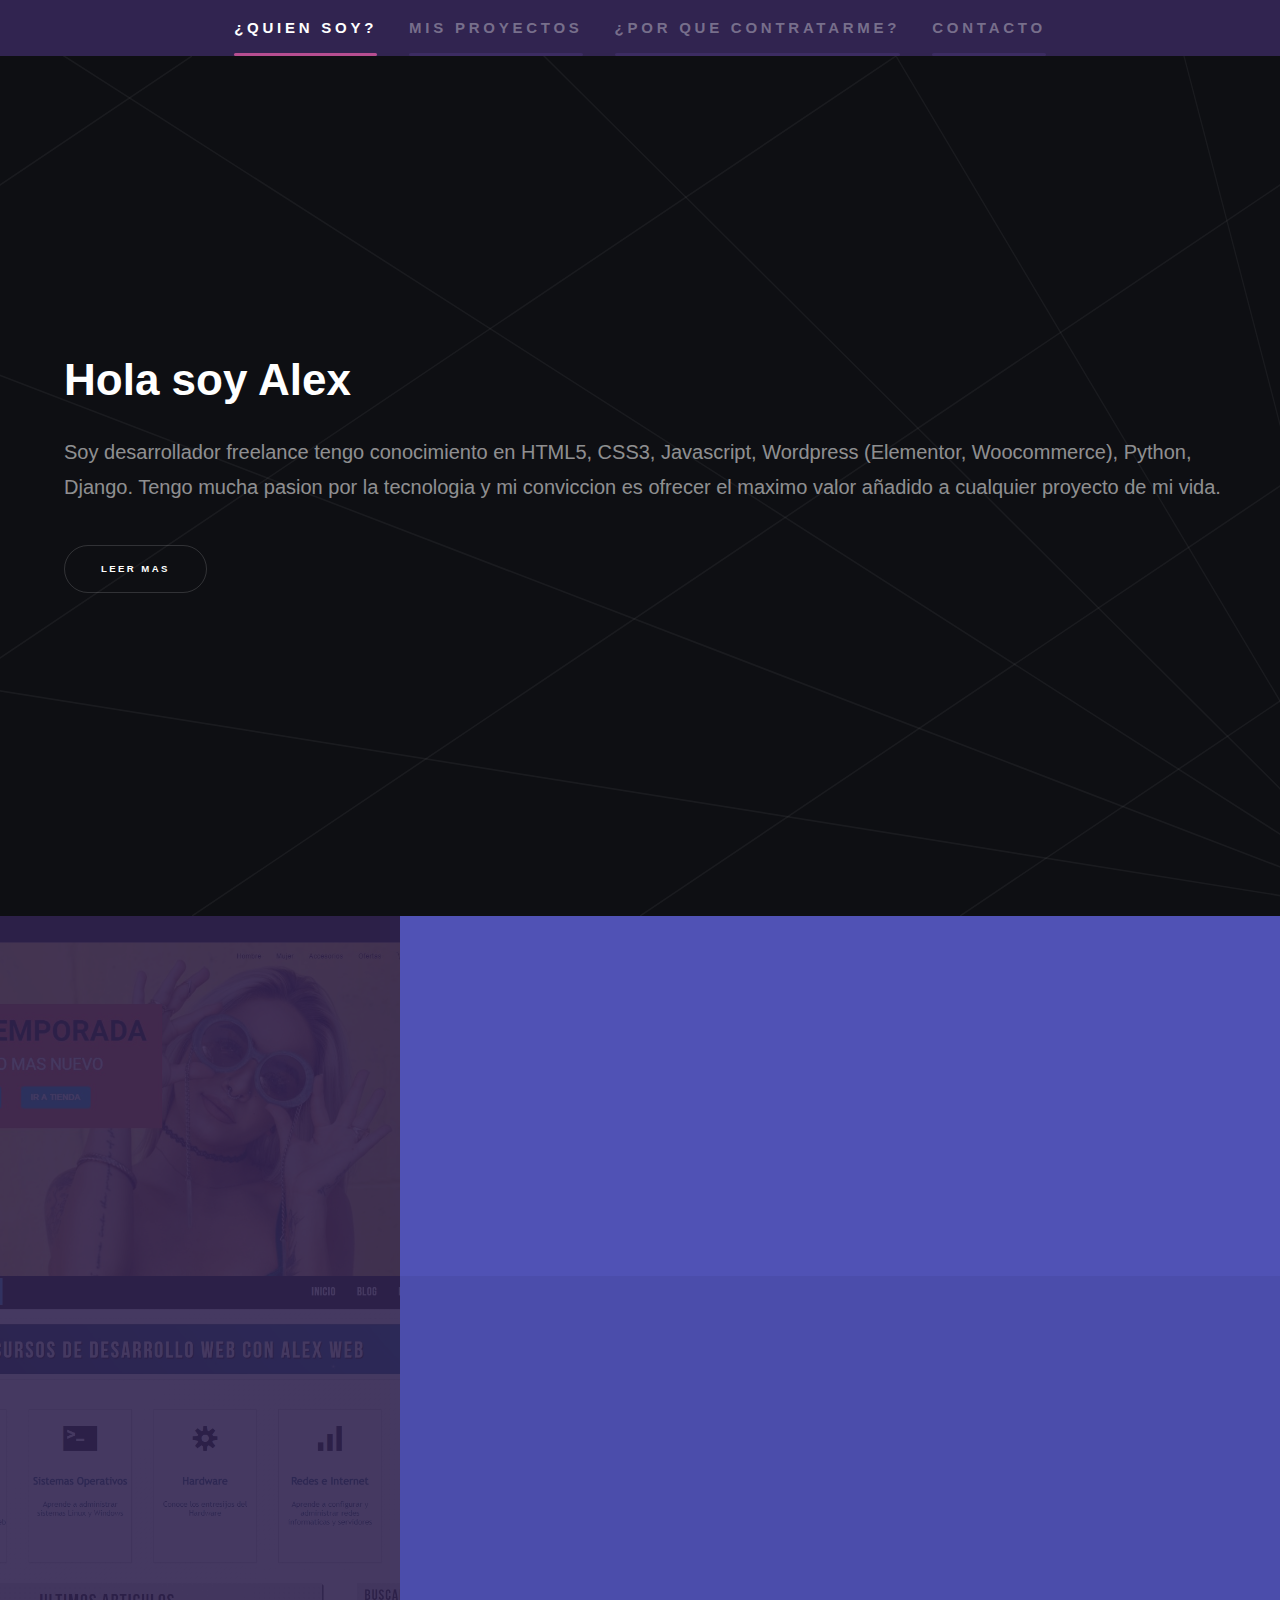
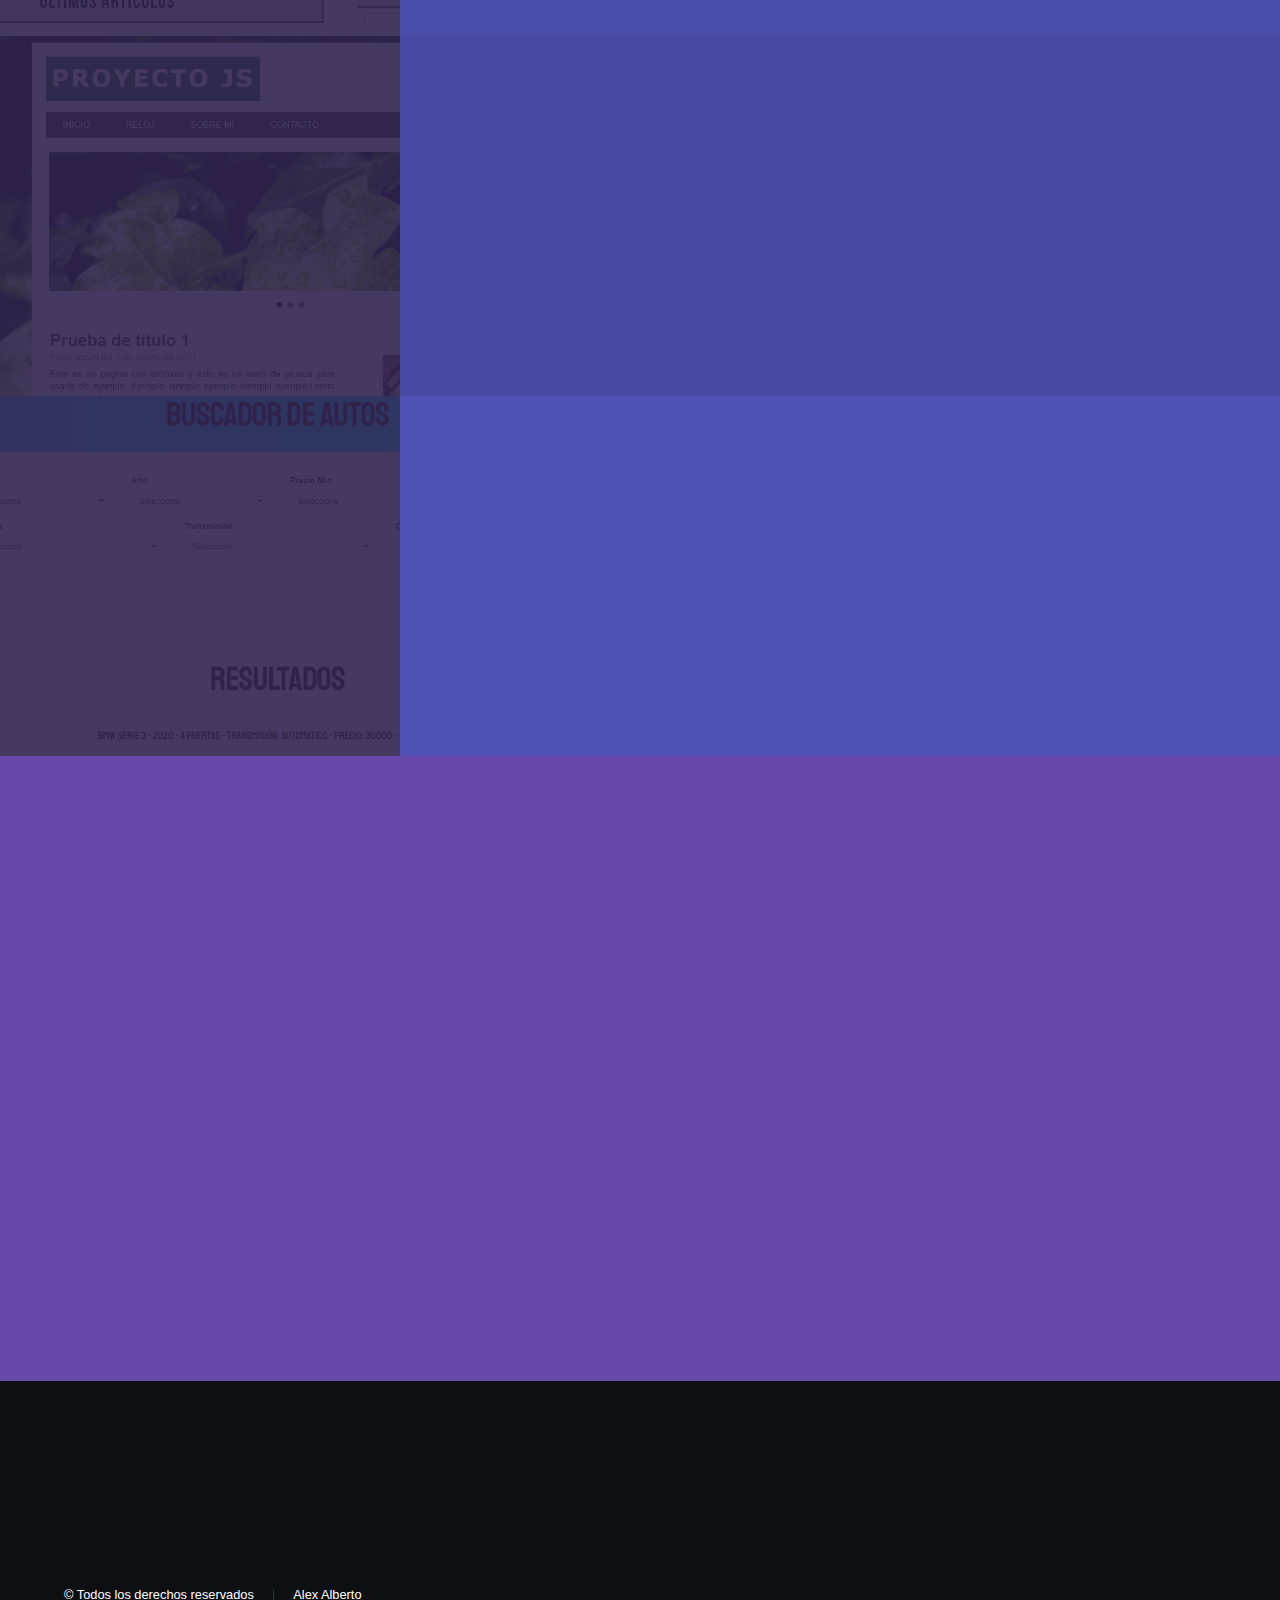
==== index.html @ 3e5c1b28 "subir" ====
<!DOCTYPE HTML>
<!--
	Hyperspace by HTML5 UP
	html5up.net | @ajlkn
	Free for personal and commercial use under the CCA 3.0 license (html5up.net/license)
-->
<html>
	<head>
		<title>Portafolio Alex Ccalluco</title>
		<meta charset="utf-8" />
		<meta name="viewport" content="width=device-width, initial-scale=1, user-scalable=no" />
		<link rel="stylesheet" href="assets/css/main.css" />
		<noscript><link rel="stylesheet" href="assets/css/noscript.css" /></noscript>
	</head>
	<body class="is-preload">

		<!-- Sidebar -->
			<section id="sidebar">
				<div class="inner">
					<nav>
						<ul>
							<li><a href="#intro">¿Quien Soy?</a></li>
							<li><a href="#one">Mis Proyectos</a></li>
							<li><a href="#two">¿Por que contratarme?</a></li>
							<li><a href="#three">Contacto</a></li>
						</ul>
					</nav>
				</div>
			</section>

		<!-- Wrapper -->
			<div id="wrapper">

				<!-- Intro -->
					<section id="intro" class="wrapper style1 fullscreen fade-up">
						<div class="inner">
							<h1>Hola soy Alex</h1>
							<p>Soy desarrollador freelance tengo conocimiento en  HTML5, CSS3, Javascript, Wordpress (Elementor, Woocommerce), Python, Django. 
								Tengo mucha pasion por la tecnologia y mi conviccion es ofrecer el maximo valor añadido a cualquier proyecto de mi vida.</p>
							<ul class="actions">
								<li><a href="#one" class="button scrolly">Leer mas</a></li>
							</ul>
						</div>
					</section>

				<!-- One -->
					<section id="one" class="wrapper style2 spotlights">
						<section>
							<a href="#" class="image"><img src="images/tienda_1.JPG" alt="" data-position="center center" /></a>
							<div class="content">
								<div class="inner">
									<h2>Tienda Online</h2>
									<p>Esta es una pagina web ecommerce o tienda virtual que realize en Wordpress usando Elementor, Ocean WP y Woocommerce. </p>
									<ul class="actions">
										<li><a href="generic.html" class="button">Ver mas</a></li>
									</ul>
								</div>
							</div>
						</section>
						<section>
							<a href="#" class="image"><img src="images/blog_alex.jpg" alt="" data-position="top center" /></a>
							<div class="content">
								<div class="inner">
									<h2>Maquetacion de Blog de cursos</h2>
									<p>Esta pagina blog de cursos es responsive y esta maquetada con HTML y CSS.</p>
									<ul class="actions">
										<li><a href="generic_2.html" class="button">Ver mas</a></li>
									</ul>
								</div>
							</div>
						</section>
						<section>
							<a href="#" class="image"><img src="images/proyectojs.jpg" alt="" data-position="25% 25%" /></a>
							<div class="content">
								<div class="inner">
									<h2>Proyecto con Javascript</h2>
									<p>Web completa utilizando HTML5 CSS3 Javascript jquery y varios plugins.</p>
									<ul class="actions">
										<li><a href="generic_3.html" class="button">Ver mas</a></li>
									</ul>
								</div>
							</div>
						</section>
						<section>
							<a href="#" class="image"><img src="images/pagina_4_filtros.png" alt="" data-position="25% 25%" /></a>
							<div class="content">
								<div class="inner">
									<h2>Proyectos con Javascript</h2>
									<p>Web completa utilizando HTML5 CSS3 Javascript jquery y varios plugins.</p>
									<ul class="actions">
										<li><a href="generic_4.html" class="button">Ver mas</a></li>
									</ul>
								</div>
							</div>
						</section>
					</section>

				<!-- Two -->
					<section id="two" class="wrapper style3 fade-up">
						<div class="inner">
							<h2>Servicios que ofrezco</h2>
							<div class="features">
								<section>
									<span class="icon solid major fa-lock"></span>
									<h3>Diseño de tiendas online</h3>
									<p>Construyo tu ecommerce con un diseño atractivo y optimizado para mejorar la experiencia del usuario y hacer crecer tu negocio.</p>
								</section>
								<section>
									<span class="icon solid major fa-link"></span>
									<h3>Estructura Adaptativa</h3>
									<p>Tu sitio podrá ser visualizado en la mayoría de los navegadores y dispositivos móviles, facilitando la navegación y acceso.</p>
								</section>
								<section>
									<span class="icon solid major fa-cog"></span>
									<h3>Landing Page</h3>
									<p>De manera muy sencilla puedes llegar a presentar toda  la información, dar a conocer tus servicios y asegurarte de que puedas 
										captar la información de tus clientes potenciales, es muy útil para Emprendedores, PYMEs, Networking, etc., todo esto es una sola página inicial.</p>
								</section>
								<section>
									<span class="icon solid major fa-desktop"></span>
									<h3>Sitio Web corporativo</h3>
									<p>Si lo que quieres es presentar los sencillos de tu empresa o entidad y publicar mayor información, un sitio web en la plataforma online óptima, donde tendrás todo bajo control, 
										todo el contenido será un proceso estratégico totalmente relacionado a la actividad de tu negocio.</p>
								</section>
								
								
							</div>
						</div>
					</section>

				<!-- Three -->

					<section id="three" class="wrapper style1 fade-up">
						<div class="inner">
							<h2>Contacteme:</h2>
							<div class="redes">		
								<ul class="social">
									<li><a  href="https://www.facebook.com/alex.C.hurtado.7891/" target="_blank"><img src="images/facebook.png" width="60px" height="60px" alt=""></a></li>
									<li><a  href="https://m.me/alex.C.hurtado.7891" target="_blank"><img src="images/messenger.png" width="60px" height="60px" alt=""></a></li>
									<li><a  href=""><img src="images/linkedin.png" width="60px" height="60px" alt=""></a></li>
									<li><a  href="https://api.whatsapp.com/send?phone=51933575489" target="_blank"><img src="images/whatsapp.png" width="60px" height="60px" alt=""></a></li>
								</ul>
								
							</div>
						</div>
					</section> 

			</div>

		<!-- Footer -->
			<footer id="footer" class="wrapper style1-alt">
				<div class="inner">
					<ul class="menu">
						<li>&copy; Todos los derechos reservados</li><li>Alex Alberto</a></li>
					</ul>
				</div>
			</footer>

		<!-- Scripts -->
			<script src="assets/js/jquery.min.js"></script>
			<script src="assets/js/jquery.scrollex.min.js"></script>
			<script src="assets/js/jquery.scrolly.min.js"></script>
			<script src="assets/js/browser.min.js"></script>
			<script src="assets/js/breakpoints.min.js"></script>
			<script src="assets/js/util.js"></script>
			<script src="assets/js/main.js"></script>

	</body>
</html>
---- assets/css/main.css ----
@import url(fontawesome-all.min.css);

/*
	Hyperspace by HTML5 UP
	html5up.net | @ajlkn
	Free for personal and commercial use under the CCA 3.0 license (html5up.net/license)
*/

/* Mis ESTILOS  */
#main .inner p{
	font-size: 25px;
}
.content .inner p{
	font-size: 20px;
}
.social{
	text-align: center;
	margin: 0px;
}
.social li{
	display: inline-block;
	text-decoration: none;
	padding: 15px;
}
.social a{
	text-decoration: none;
	display: block;
}

.social a:hover {
	transform: scale(1.20);
}



html, body, div, span, applet, object,
iframe, h1, h2, h3, h4, h5, h6, p, blockquote,
pre, a, abbr, acronym, address, big, cite,
code, del, dfn, em, img, ins, kbd, q, s, samp,
small, strike, strong, sub, sup, tt, var, b,
u, i, center, dl, dt, dd, ol, ul, li, fieldset,
form, label, legend, table, caption, tbody,
tfoot, thead, tr, th, td, article, aside,
canvas, details, embed, figure, figcaption,
footer, header, hgroup, menu, nav, output, ruby,
section, summary, time, mark, audio, video {
	margin: 0;
	padding: 0;
	border: 0;
	font-size: 100%;
	font: inherit;
	vertical-align: baseline;}

article, aside, details, figcaption, figure,
footer, header, hgroup, menu, nav, section {
	display: block;}

body {
	line-height: 1;
}

ol, ul {
	list-style: none;
}

blockquote, q {
	quotes: none;
}

	blockquote:before, blockquote:after, q:before, q:after {
		content: '';
		content: none;
	}

table {
	border-collapse: collapse;
	border-spacing: 0;
}

body {
	-webkit-text-size-adjust: none;
}

mark {
	background-color: transparent;
	color: inherit;
}

input::-moz-focus-inner {
	border: 0;
	padding: 0;
}

input, select, textarea {
	-moz-appearance: none;
	-webkit-appearance: none;
	-ms-appearance: none;
	appearance: none;
}

/* Basic */

	@-ms-viewport {
		width: device-width;
	}

	body {
		-ms-overflow-style: scrollbar;
	}

	@media screen and (max-width: 480px) {

		html, body {
			min-width: 320px;
		}

	}

	html {
		box-sizing: border-box;
	}

	*, *:before, *:after {
		box-sizing: inherit;
	}

	body {
		background: #312450;
	}

		body.is-preload *, body.is-preload *:before, body.is-preload *:after {
			-moz-animation: none !important;
			-webkit-animation: none !important;
			-ms-animation: none !important;
			animation: none !important;
			-moz-transition: none !important;
			-webkit-transition: none !important;
			-ms-transition: none !important;
			transition: none !important;
		}

/* Type */

	body, input, select, textarea {
		color: rgba(255, 255, 255, 0.55);
		font-family: Arial, Helvetica, sans-serif;
		font-size: 16.5pt;
		font-weight: normal;
		line-height: 1.75;
	}

		@media screen and (max-width: 1680px) {

			body, input, select, textarea {
				font-size: 13pt;
			}

		}

		@media screen and (max-width: 1280px) {

			body, input, select, textarea {
				font-size: 12pt;
			}

		}

		@media screen and (max-width: 360px) {

			body, input, select, textarea {
				font-size: 11pt;
			}

		}

	a {
		-moz-transition: color 0.2s ease, border-bottom-color 0.2s ease;
		-webkit-transition: color 0.2s ease, border-bottom-color 0.2s ease;
		-ms-transition: color 0.2s ease, border-bottom-color 0.2s ease;
		transition: color 0.2s ease, border-bottom-color 0.2s ease;
		/* border-bottom: dotted 1px rgba(255, 255, 255, 0.35); */
		color: inherit;
		text-decoration: none;
	}

		a:hover {
			border-bottom-color: transparent;
			color: #ffffff;
		}

	strong, b {
		color: #ffffff;
		font-weight: bold;
	}

	em, i {
		font-style: italic;
	}

	p {
		margin: 0 0 2em 0;
	}

	h1, h2, h3, h4, h5, h6 {
		color: #ffffff;
		font-weight: bold;
		line-height: 1.5;
		margin: 0 0 0.5em 0;
	}

		h1 a, h2 a, h3 a, h4 a, h5 a, h6 a {
			color: inherit;
			text-decoration: none;
		}

	h1 {
		font-size: 2.75em;
	}

		h1.major {
			margin: 0 0 1.3em 0;
			position: relative;
			padding-bottom: 0.35em;
		}

			h1.major:after {
				background-image: -moz-linear-gradient(to right, #5e42a6, #b74e91);
				background-image: -webkit-linear-gradient(to right, #5e42a6, #b74e91);
				background-image: -ms-linear-gradient(to right, #5e42a6, #b74e91);
				background-image: linear-gradient(to right, #5e42a6, #b74e91);
				-moz-transition: max-width 0.2s ease;
				-webkit-transition: max-width 0.2s ease;
				-ms-transition: max-width 0.2s ease;
				transition: max-width 0.2s ease;
				border-radius: 0.2em;
				bottom: 0;
				content: '';
				height: 0.05em;
				position: absolute;
				right: 0;
				width: 100%;
			}

	h2 {
		font-size: 1.75em;
	}

	h3 {
		font-size: 1.1em;
	}

	h4 {
		font-size: 1em;
	}

	h5 {
		font-size: 0.8em;
	}

	h6 {
		font-size: 0.6em;
	}

	@media screen and (max-width: 736px) {

		h1 {
			font-size: 2em;
		}

		h2 {
			font-size: 1.25em;
		}

		h3 {
			font-size: 1em;
		}

		h4 {
			font-size: 0.8em;
		}

		h5 {
			font-size: 0.6em;
		}

		h6 {
			font-size: 0.6em;
		}

	}

	sub {
		font-size: 0.8em;
		position: relative;
		top: 0.5em;
	}

	sup {
		font-size: 0.8em;
		position: relative;
		top: -0.5em;
	}

	blockquote {
		border-left: solid 4px rgba(255, 255, 255, 0.15);
		font-style: italic;
		margin: 0 0 2em 0;
		padding: 0.5em 0 0.5em 2em;
	}

	code {
		background: rgba(255, 255, 255, 0.05);
		border-radius: 0.25em;
		border: solid 1px rgba(255, 255, 255, 0.15);
		font-family: "Courier New", monospace;
		font-size: 0.9em;
		margin: 0 0.25em;
		padding: 0.25em 0.65em;
	}

	pre {
		-webkit-overflow-scrolling: touch;
		font-family: "Courier New", monospace;
		font-size: 0.9em;
		margin: 0 0 2em 0;
	}

		pre code {
			display: block;
			line-height: 1.75em;
			padding: 1em 1.5em;
			overflow-x: auto;
		}

	hr {
		border: 0;
		border-bottom: solid 1px rgba(255, 255, 255, 0.15);
		margin: 2em 0;
	}

		hr.major {
			margin: 3em 0;
		}

	.align-left {
		text-align: left;
	}

	.align-center {
		text-align: center;
	}

	.align-right {
		text-align: right;
	}

/* Row */

	.row {
		display: flex;
		flex-wrap: wrap;
		box-sizing: border-box;
		align-items: stretch;
	}

		.row > * {
			box-sizing: border-box;
		}

		.row.gtr-uniform > * > :last-child {
			margin-bottom: 0;
		}

		.row.aln-left {
			justify-content: flex-start;
		}

		.row.aln-center {
			justify-content: center;
		}

		.row.aln-right {
			justify-content: flex-end;
		}

		.row.aln-top {
			align-items: flex-start;
		}

		.row.aln-middle {
			align-items: center;
		}

		.row.aln-bottom {
			align-items: flex-end;
		}

		.row > .imp {
			order: -1;
		}

		.row > .col-1 {
			width: 8.33333%;
		}

		.row > .off-1 {
			margin-left: 8.33333%;
		}

		.row > .col-2 {
			width: 16.66667%;
		}

		.row > .off-2 {
			margin-left: 16.66667%;
		}

		.row > .col-3 {
			width: 25%;
		}

		.row > .off-3 {
			margin-left: 25%;
		}

		.row > .col-4 {
			width: 33.33333%;
		}

		.row > .off-4 {
			margin-left: 33.33333%;
		}

		.row > .col-5 {
			width: 41.66667%;
		}

		.row > .off-5 {
			margin-left: 41.66667%;
		}

		.row > .col-6 {
			width: 50%;
		}

		.row > .off-6 {
			margin-left: 50%;
		}

		.row > .col-7 {
			width: 58.33333%;
		}

		.row > .off-7 {
			margin-left: 58.33333%;
		}

		.row > .col-8 {
			width: 66.66667%;
		}

		.row > .off-8 {
			margin-left: 66.66667%;
		}

		.row > .col-9 {
			width: 75%;
		}

		.row > .off-9 {
			margin-left: 75%;
		}

		.row > .col-10 {
			width: 83.33333%;
		}

		.row > .off-10 {
			margin-left: 83.33333%;
		}

		.row > .col-11 {
			width: 91.66667%;
		}

		.row > .off-11 {
			margin-left: 91.66667%;
		}

		.row > .col-12 {
			width: 100%;
		}

		.row > .off-12 {
			margin-left: 100%;
		}

		.row.gtr-0 {
			margin-top: 0;
			margin-left: 0em;
		}

			.row.gtr-0 > * {
				padding: 0 0 0 0em;
			}

			.row.gtr-0.gtr-uniform {
				margin-top: 0em;
			}

				.row.gtr-0.gtr-uniform > * {
					padding-top: 0em;
				}

		.row.gtr-25 {
			margin-top: 0;
			margin-left: -0.375em;
		}

			.row.gtr-25 > * {
				padding: 0 0 0 0.375em;
			}

			.row.gtr-25.gtr-uniform {
				margin-top: -0.375em;
			}

				.row.gtr-25.gtr-uniform > * {
					padding-top: 0.375em;
				}

		.row.gtr-50 {
			margin-top: 0;
			margin-left: -0.75em;
		}

			.row.gtr-50 > * {
				padding: 0 0 0 0.75em;
			}

			.row.gtr-50.gtr-uniform {
				margin-top: -0.75em;
			}

				.row.gtr-50.gtr-uniform > * {
					padding-top: 0.75em;
				}

		.row {
			margin-top: 0;
			margin-left: -1.5em;
		}

			.row > * {
				padding: 0 0 0 1.5em;
			}

			.row.gtr-uniform {
				margin-top: -1.5em;
			}

				.row.gtr-uniform > * {
					padding-top: 1.5em;
				}

		.row.gtr-150 {
			margin-top: 0;
			margin-left: -2.25em;
		}

			.row.gtr-150 > * {
				padding: 0 0 0 2.25em;
			}

			.row.gtr-150.gtr-uniform {
				margin-top: -2.25em;
			}

				.row.gtr-150.gtr-uniform > * {
					padding-top: 2.25em;
				}

		.row.gtr-200 {
			margin-top: 0;
			margin-left: -3em;
		}

			.row.gtr-200 > * {
				padding: 0 0 0 3em;
			}

			.row.gtr-200.gtr-uniform {
				margin-top: -3em;
			}

				.row.gtr-200.gtr-uniform > * {
					padding-top: 3em;
				}

		@media screen and (max-width: 1680px) {

			.row {
				display: flex;
				flex-wrap: wrap;
				box-sizing: border-box;
				align-items: stretch;
			}

				.row > * {
					box-sizing: border-box;
				}

				.row.gtr-uniform > * > :last-child {
					margin-bottom: 0;
				}

				.row.aln-left {
					justify-content: flex-start;
				}

				.row.aln-center {
					justify-content: center;
				}

				.row.aln-right {
					justify-content: flex-end;
				}

				.row.aln-top {
					align-items: flex-start;
				}

				.row.aln-middle {
					align-items: center;
				}

				.row.aln-bottom {
					align-items: flex-end;
				}

				.row > .imp-xlarge {
					order: -1;
				}

				.row > .col-1-xlarge {
					width: 8.33333%;
				}

				.row > .off-1-xlarge {
					margin-left: 8.33333%;
				}

				.row > .col-2-xlarge {
					width: 16.66667%;
				}

				.row > .off-2-xlarge {
					margin-left: 16.66667%;
				}

				.row > .col-3-xlarge {
					width: 25%;
				}

				.row > .off-3-xlarge {
					margin-left: 25%;
				}

				.row > .col-4-xlarge {
					width: 33.33333%;
				}

				.row > .off-4-xlarge {
					margin-left: 33.33333%;
				}

				.row > .col-5-xlarge {
					width: 41.66667%;
				}

				.row > .off-5-xlarge {
					margin-left: 41.66667%;
				}

				.row > .col-6-xlarge {
					width: 50%;
				}

				.row > .off-6-xlarge {
					margin-left: 50%;
				}

				.row > .col-7-xlarge {
					width: 58.33333%;
				}

				.row > .off-7-xlarge {
					margin-left: 58.33333%;
				}

				.row > .col-8-xlarge {
					width: 66.66667%;
				}

				.row > .off-8-xlarge {
					margin-left: 66.66667%;
				}

				.row > .col-9-xlarge {
					width: 75%;
				}

				.row > .off-9-xlarge {
					margin-left: 75%;
				}

				.row > .col-10-xlarge {
					width: 83.33333%;
				}

				.row > .off-10-xlarge {
					margin-left: 83.33333%;
				}

				.row > .col-11-xlarge {
					width: 91.66667%;
				}

				.row > .off-11-xlarge {
					margin-left: 91.66667%;
				}

				.row > .col-12-xlarge {
					width: 100%;
				}

				.row > .off-12-xlarge {
					margin-left: 100%;
				}

				.row.gtr-0 {
					margin-top: 0;
					margin-left: 0em;
				}

					.row.gtr-0 > * {
						padding: 0 0 0 0em;
					}

					.row.gtr-0.gtr-uniform {
						margin-top: 0em;
					}

						.row.gtr-0.gtr-uniform > * {
							padding-top: 0em;
						}

				.row.gtr-25 {
					margin-top: 0;
					margin-left: -0.375em;
				}

					.row.gtr-25 > * {
						padding: 0 0 0 0.375em;
					}

					.row.gtr-25.gtr-uniform {
						margin-top: -0.375em;
					}

						.row.gtr-25.gtr-uniform > * {
							padding-top: 0.375em;
						}

				.row.gtr-50 {
					margin-top: 0;
					margin-left: -0.75em;
				}

					.row.gtr-50 > * {
						padding: 0 0 0 0.75em;
					}

					.row.gtr-50.gtr-uniform {
						margin-top: -0.75em;
					}

						.row.gtr-50.gtr-uniform > * {
							padding-top: 0.75em;
						}

				.row {
					margin-top: 0;
					margin-left: -1.5em;
				}

					.row > * {
						padding: 0 0 0 1.5em;
					}

					.row.gtr-uniform {
						margin-top: -1.5em;
					}

						.row.gtr-uniform > * {
							padding-top: 1.5em;
						}

				.row.gtr-150 {
					margin-top: 0;
					margin-left: -2.25em;
				}

					.row.gtr-150 > * {
						padding: 0 0 0 2.25em;
					}

					.row.gtr-150.gtr-uniform {
						margin-top: -2.25em;
					}

						.row.gtr-150.gtr-uniform > * {
							padding-top: 2.25em;
						}

				.row.gtr-200 {
					margin-top: 0;
					margin-left: -3em;
				}

					.row.gtr-200 > * {
						padding: 0 0 0 3em;
					}

					.row.gtr-200.gtr-uniform {
						margin-top: -3em;
					}

						.row.gtr-200.gtr-uniform > * {
							padding-top: 3em;
						}

		}

		@media screen and (max-width: 1280px) {

			.row {
				display: flex;
				flex-wrap: wrap;
				box-sizing: border-box;
				align-items: stretch;
			}

				.row > * {
					box-sizing: border-box;
				}

				.row.gtr-uniform > * > :last-child {
					margin-bottom: 0;
				}

				.row.aln-left {
					justify-content: flex-start;
				}

				.row.aln-center {
					justify-content: center;
				}

				.row.aln-right {
					justify-content: flex-end;
				}

				.row.aln-top {
					align-items: flex-start;
				}

				.row.aln-middle {
					align-items: center;
				}

				.row.aln-bottom {
					align-items: flex-end;
				}

				.row > .imp-large {
					order: -1;
				}

				.row > .col-1-large {
					width: 8.33333%;
				}

				.row > .off-1-large {
					margin-left: 8.33333%;
				}

				.row > .col-2-large {
					width: 16.66667%;
				}

				.row > .off-2-large {
					margin-left: 16.66667%;
				}

				.row > .col-3-large {
					width: 25%;
				}

				.row > .off-3-large {
					margin-left: 25%;
				}

				.row > .col-4-large {
					width: 33.33333%;
				}

				.row > .off-4-large {
					margin-left: 33.33333%;
				}

				.row > .col-5-large {
					width: 41.66667%;
				}

				.row > .off-5-large {
					margin-left: 41.66667%;
				}

				.row > .col-6-large {
					width: 50%;
				}

				.row > .off-6-large {
					margin-left: 50%;
				}

				.row > .col-7-large {
					width: 58.33333%;
				}

				.row > .off-7-large {
					margin-left: 58.33333%;
				}

				.row > .col-8-large {
					width: 66.66667%;
				}

				.row > .off-8-large {
					margin-left: 66.66667%;
				}

				.row > .col-9-large {
					width: 75%;
				}

				.row > .off-9-large {
					margin-left: 75%;
				}

				.row > .col-10-large {
					width: 83.33333%;
				}

				.row > .off-10-large {
					margin-left: 83.33333%;
				}

				.row > .col-11-large {
					width: 91.66667%;
				}

				.row > .off-11-large {
					margin-left: 91.66667%;
				}

				.row > .col-12-large {
					width: 100%;
				}

				.row > .off-12-large {
					margin-left: 100%;
				}

				.row.gtr-0 {
					margin-top: 0;
					margin-left: 0em;
				}

					.row.gtr-0 > * {
						padding: 0 0 0 0em;
					}

					.row.gtr-0.gtr-uniform {
						margin-top: 0em;
					}

						.row.gtr-0.gtr-uniform > * {
							padding-top: 0em;
						}

				.row.gtr-25 {
					margin-top: 0;
					margin-left: -0.375em;
				}

					.row.gtr-25 > * {
						padding: 0 0 0 0.375em;
					}

					.row.gtr-25.gtr-uniform {
						margin-top: -0.375em;
					}

						.row.gtr-25.gtr-uniform > * {
							padding-top: 0.375em;
						}

				.row.gtr-50 {
					margin-top: 0;
					margin-left: -0.75em;
				}

					.row.gtr-50 > * {
						padding: 0 0 0 0.75em;
					}

					.row.gtr-50.gtr-uniform {
						margin-top: -0.75em;
					}

						.row.gtr-50.gtr-uniform > * {
							padding-top: 0.75em;
						}

				.row {
					margin-top: 0;
					margin-left: -1.5em;
				}

					.row > * {
						padding: 0 0 0 1.5em;
					}

					.row.gtr-uniform {
						margin-top: -1.5em;
					}

						.row.gtr-uniform > * {
							padding-top: 1.5em;
						}

				.row.gtr-150 {
					margin-top: 0;
					margin-left: -2.25em;
				}

					.row.gtr-150 > * {
						padding: 0 0 0 2.25em;
					}

					.row.gtr-150.gtr-uniform {
						margin-top: -2.25em;
					}

						.row.gtr-150.gtr-uniform > * {
							padding-top: 2.25em;
						}

				.row.gtr-200 {
					margin-top: 0;
					margin-left: -3em;
				}

					.row.gtr-200 > * {
						padding: 0 0 0 3em;
					}

					.row.gtr-200.gtr-uniform {
						margin-top: -3em;
					}

						.row.gtr-200.gtr-uniform > * {
							padding-top: 3em;
						}

		}

		@media screen and (max-width: 980px) {

			.row {
				display: flex;
				flex-wrap: wrap;
				box-sizing: border-box;
				align-items: stretch;
			}

				.row > * {
					box-sizing: border-box;
				}

				.row.gtr-uniform > * > :last-child {
					margin-bottom: 0;
				}

				.row.aln-left {
					justify-content: flex-start;
				}

				.row.aln-center {
					justify-content: center;
				}

				.row.aln-right {
					justify-content: flex-end;
				}

				.row.aln-top {
					align-items: flex-start;
				}

				.row.aln-middle {
					align-items: center;
				}

				.row.aln-bottom {
					align-items: flex-end;
				}

				.row > .imp-medium {
					order: -1;
				}

				.row > .col-1-medium {
					width: 8.33333%;
				}

				.row > .off-1-medium {
					margin-left: 8.33333%;
				}

				.row > .col-2-medium {
					width: 16.66667%;
				}

				.row > .off-2-medium {
					margin-left: 16.66667%;
				}

				.row > .col-3-medium {
					width: 25%;
				}

				.row > .off-3-medium {
					margin-left: 25%;
				}

				.row > .col-4-medium {
					width: 33.33333%;
				}

				.row > .off-4-medium {
					margin-left: 33.33333%;
				}

				.row > .col-5-medium {
					width: 41.66667%;
				}

				.row > .off-5-medium {
					margin-left: 41.66667%;
				}

				.row > .col-6-medium {
					width: 50%;
				}

				.row > .off-6-medium {
					margin-left: 50%;
				}

				.row > .col-7-medium {
					width: 58.33333%;
				}

				.row > .off-7-medium {
					margin-left: 58.33333%;
				}

				.row > .col-8-medium {
					width: 66.66667%;
				}

				.row > .off-8-medium {
					margin-left: 66.66667%;
				}

				.row > .col-9-medium {
					width: 75%;
				}

				.row > .off-9-medium {
					margin-left: 75%;
				}

				.row > .col-10-medium {
					width: 83.33333%;
				}

				.row > .off-10-medium {
					margin-left: 83.33333%;
				}

				.row > .col-11-medium {
					width: 91.66667%;
				}

				.row > .off-11-medium {
					margin-left: 91.66667%;
				}

				.row > .col-12-medium {
					width: 100%;
				}

				.row > .off-12-medium {
					margin-left: 100%;
				}

				.row.gtr-0 {
					margin-top: 0;
					margin-left: 0em;
				}

					.row.gtr-0 > * {
						padding: 0 0 0 0em;
					}

					.row.gtr-0.gtr-uniform {
						margin-top: 0em;
					}

						.row.gtr-0.gtr-uniform > * {
							padding-top: 0em;
						}

				.row.gtr-25 {
					margin-top: 0;
					margin-left: -0.375em;
				}

					.row.gtr-25 > * {
						padding: 0 0 0 0.375em;
					}

					.row.gtr-25.gtr-uniform {
						margin-top: -0.375em;
					}

						.row.gtr-25.gtr-uniform > * {
							padding-top: 0.375em;
						}

				.row.gtr-50 {
					margin-top: 0;
					margin-left: -0.75em;
				}

					.row.gtr-50 > * {
						padding: 0 0 0 0.75em;
					}

					.row.gtr-50.gtr-uniform {
						margin-top: -0.75em;
					}

						.row.gtr-50.gtr-uniform > * {
							padding-top: 0.75em;
						}

				.row {
					margin-top: 0;
					margin-left: -1.5em;
				}

					.row > * {
						padding: 0 0 0 1.5em;
					}

					.row.gtr-uniform {
						margin-top: -1.5em;
					}

						.row.gtr-uniform > * {
							padding-top: 1.5em;
						}

				.row.gtr-150 {
					margin-top: 0;
					margin-left: -2.25em;
				}

					.row.gtr-150 > * {
						padding: 0 0 0 2.25em;
					}

					.row.gtr-150.gtr-uniform {
						margin-top: -2.25em;
					}

						.row.gtr-150.gtr-uniform > * {
							padding-top: 2.25em;
						}

				.row.gtr-200 {
					margin-top: 0;
					margin-left: -3em;
				}

					.row.gtr-200 > * {
						padding: 0 0 0 3em;
					}

					.row.gtr-200.gtr-uniform {
						margin-top: -3em;
					}

						.row.gtr-200.gtr-uniform > * {
							padding-top: 3em;
						}

		}

		@media screen and (max-width: 736px) {

			.row {
				display: flex;
				flex-wrap: wrap;
				box-sizing: border-box;
				align-items: stretch;
			}

				.row > * {
					box-sizing: border-box;
				}

				.row.gtr-uniform > * > :last-child {
					margin-bottom: 0;
				}

				.row.aln-left {
					justify-content: flex-start;
				}

				.row.aln-center {
					justify-content: center;
				}

				.row.aln-right {
					justify-content: flex-end;
				}

				.row.aln-top {
					align-items: flex-start;
				}

				.row.aln-middle {
					align-items: center;
				}

				.row.aln-bottom {
					align-items: flex-end;
				}

				.row > .imp-small {
					order: -1;
				}

				.row > .col-1-small {
					width: 8.33333%;
				}

				.row > .off-1-small {
					margin-left: 8.33333%;
				}

				.row > .col-2-small {
					width: 16.66667%;
				}

				.row > .off-2-small {
					margin-left: 16.66667%;
				}

				.row > .col-3-small {
					width: 25%;
				}

				.row > .off-3-small {
					margin-left: 25%;
				}

				.row > .col-4-small {
					width: 33.33333%;
				}

				.row > .off-4-small {
					margin-left: 33.33333%;
				}

				.row > .col-5-small {
					width: 41.66667%;
				}

				.row > .off-5-small {
					margin-left: 41.66667%;
				}

				.row > .col-6-small {
					width: 50%;
				}

				.row > .off-6-small {
					margin-left: 50%;
				}

				.row > .col-7-small {
					width: 58.33333%;
				}

				.row > .off-7-small {
					margin-left: 58.33333%;
				}

				.row > .col-8-small {
					width: 66.66667%;
				}

				.row > .off-8-small {
					margin-left: 66.66667%;
				}

				.row > .col-9-small {
					width: 75%;
				}

				.row > .off-9-small {
					margin-left: 75%;
				}

				.row > .col-10-small {
					width: 83.33333%;
				}

				.row > .off-10-small {
					margin-left: 83.33333%;
				}

				.row > .col-11-small {
					width: 91.66667%;
				}

				.row > .off-11-small {
					margin-left: 91.66667%;
				}

				.row > .col-12-small {
					width: 100%;
				}

				.row > .off-12-small {
					margin-left: 100%;
				}

				.row.gtr-0 {
					margin-top: 0;
					margin-left: 0em;
				}

					.row.gtr-0 > * {
						padding: 0 0 0 0em;
					}

					.row.gtr-0.gtr-uniform {
						margin-top: 0em;
					}

						.row.gtr-0.gtr-uniform > * {
							padding-top: 0em;
						}

				.row.gtr-25 {
					margin-top: 0;
					margin-left: -0.375em;
				}

					.row.gtr-25 > * {
						padding: 0 0 0 0.375em;
					}

					.row.gtr-25.gtr-uniform {
						margin-top: -0.375em;
					}

						.row.gtr-25.gtr-uniform > * {
							padding-top: 0.375em;
						}

				.row.gtr-50 {
					margin-top: 0;
					margin-left: -0.75em;
				}

					.row.gtr-50 > * {
						padding: 0 0 0 0.75em;
					}

					.row.gtr-50.gtr-uniform {
						margin-top: -0.75em;
					}

						.row.gtr-50.gtr-uniform > * {
							padding-top: 0.75em;
						}

				.row {
					margin-top: 0;
					margin-left: -1.5em;
				}

					.row > * {
						padding: 0 0 0 1.5em;
					}

					.row.gtr-uniform {
						margin-top: -1.5em;
					}

						.row.gtr-uniform > * {
							padding-top: 1.5em;
						}

				.row.gtr-150 {
					margin-top: 0;
					margin-left: -2.25em;
				}

					.row.gtr-150 > * {
						padding: 0 0 0 2.25em;
					}

					.row.gtr-150.gtr-uniform {
						margin-top: -2.25em;
					}

						.row.gtr-150.gtr-uniform > * {
							padding-top: 2.25em;
						}

				.row.gtr-200 {
					margin-top: 0;
					margin-left: -3em;
				}

					.row.gtr-200 > * {
						padding: 0 0 0 3em;
					}

					.row.gtr-200.gtr-uniform {
						margin-top: -3em;
					}

						.row.gtr-200.gtr-uniform > * {
							padding-top: 3em;
						}

		}

		@media screen and (max-width: 480px) {

			.row {
				display: flex;
				flex-wrap: wrap;
				box-sizing: border-box;
				align-items: stretch;
			}

				.row > * {
					box-sizing: border-box;
				}

				.row.gtr-uniform > * > :last-child {
					margin-bottom: 0;
				}

				.row.aln-left {
					justify-content: flex-start;
				}

				.row.aln-center {
					justify-content: center;
				}

				.row.aln-right {
					justify-content: flex-end;
				}

				.row.aln-top {
					align-items: flex-start;
				}

				.row.aln-middle {
					align-items: center;
				}

				.row.aln-bottom {
					align-items: flex-end;
				}

				.row > .imp-xsmall {
					order: -1;
				}

				.row > .col-1-xsmall {
					width: 8.33333%;
				}

				.row > .off-1-xsmall {
					margin-left: 8.33333%;
				}

				.row > .col-2-xsmall {
					width: 16.66667%;
				}

				.row > .off-2-xsmall {
					margin-left: 16.66667%;
				}

				.row > .col-3-xsmall {
					width: 25%;
				}

				.row > .off-3-xsmall {
					margin-left: 25%;
				}

				.row > .col-4-xsmall {
					width: 33.33333%;
				}

				.row > .off-4-xsmall {
					margin-left: 33.33333%;
				}

				.row > .col-5-xsmall {
					width: 41.66667%;
				}

				.row > .off-5-xsmall {
					margin-left: 41.66667%;
				}

				.row > .col-6-xsmall {
					width: 50%;
				}

				.row > .off-6-xsmall {
					margin-left: 50%;
				}

				.row > .col-7-xsmall {
					width: 58.33333%;
				}

				.row > .off-7-xsmall {
					margin-left: 58.33333%;
				}

				.row > .col-8-xsmall {
					width: 66.66667%;
				}

				.row > .off-8-xsmall {
					margin-left: 66.66667%;
				}

				.row > .col-9-xsmall {
					width: 75%;
				}

				.row > .off-9-xsmall {
					margin-left: 75%;
				}

				.row > .col-10-xsmall {
					width: 83.33333%;
				}

				.row > .off-10-xsmall {
					margin-left: 83.33333%;
				}

				.row > .col-11-xsmall {
					width: 91.66667%;
				}

				.row > .off-11-xsmall {
					margin-left: 91.66667%;
				}

				.row > .col-12-xsmall {
					width: 100%;
				}

				.row > .off-12-xsmall {
					margin-left: 100%;
				}

				.row.gtr-0 {
					margin-top: 0;
					margin-left: 0em;
				}

					.row.gtr-0 > * {
						padding: 0 0 0 0em;
					}

					.row.gtr-0.gtr-uniform {
						margin-top: 0em;
					}

						.row.gtr-0.gtr-uniform > * {
							padding-top: 0em;
						}

				.row.gtr-25 {
					margin-top: 0;
					margin-left: -0.375em;
				}

					.row.gtr-25 > * {
						padding: 0 0 0 0.375em;
					}

					.row.gtr-25.gtr-uniform {
						margin-top: -0.375em;
					}

						.row.gtr-25.gtr-uniform > * {
							padding-top: 0.375em;
						}

				.row.gtr-50 {
					margin-top: 0;
					margin-left: -0.75em;
				}

					.row.gtr-50 > * {
						padding: 0 0 0 0.75em;
					}

					.row.gtr-50.gtr-uniform {
						margin-top: -0.75em;
					}

						.row.gtr-50.gtr-uniform > * {
							padding-top: 0.75em;
						}

				.row {
					margin-top: 0;
					margin-left: -1.5em;
				}

					.row > * {
						padding: 0 0 0 1.5em;
					}

					.row.gtr-uniform {
						margin-top: -1.5em;
					}

						.row.gtr-uniform > * {
							padding-top: 1.5em;
						}

				.row.gtr-150 {
					margin-top: 0;
					margin-left: -2.25em;
				}

					.row.gtr-150 > * {
						padding: 0 0 0 2.25em;
					}

					.row.gtr-150.gtr-uniform {
						margin-top: -2.25em;
					}

						.row.gtr-150.gtr-uniform > * {
							padding-top: 2.25em;
						}

				.row.gtr-200 {
					margin-top: 0;
					margin-left: -3em;
				}

					.row.gtr-200 > * {
						padding: 0 0 0 3em;
					}

					.row.gtr-200.gtr-uniform {
						margin-top: -3em;
					}

						.row.gtr-200.gtr-uniform > * {
							padding-top: 3em;
						}

		}

/* Box */

	.box {
		border-radius: 0.25em;
		border: solid 1px rgba(255, 255, 255, 0.15);
		margin-bottom: 2em;
		padding: 1.5em;
	}

		.box > :last-child,
		.box > :last-child > :last-child,
		.box > :last-child > :last-child > :last-child {
			margin-bottom: 0;
		}

		.box.alt {
			border: 0;
			border-radius: 0;
			padding: 0;
		}

/* Button */

	input[type="submit"],
	input[type="reset"],
	input[type="button"],
	button,
	.button {
		-moz-appearance: none;
		-webkit-appearance: none;
		-ms-appearance: none;
		appearance: none;
		-moz-transition: border-color 0.2s ease;
		-webkit-transition: border-color 0.2s ease;
		-ms-transition: border-color 0.2s ease;
		transition: border-color 0.2s ease;
		background-color: transparent;
		border: solid 1px !important;
		border-color: rgba(255, 255, 255, 0.15) !important;
		border-radius: 3em;
		color: #ffffff !important;
		cursor: pointer;
		display: inline-block;
		font-size: 0.6em;
		font-weight: bold;
		height: calc(4.75em + 2px);
		letter-spacing: 0.25em;
		line-height: 4.75em;
		outline: 0;
		padding: 0 3.75em;
		position: relative;
		text-align: center;
		text-decoration: none;
		text-transform: uppercase;
		white-space: nowrap;
	}

		input[type="submit"]:after,
		input[type="reset"]:after,
		input[type="button"]:after,
		button:after,
		.button:after {
			-moz-transform: scale(0.25);
			-webkit-transform: scale(0.25);
			-ms-transform: scale(0.25);
			transform: scale(0.25);
			pointer-events: none;
			-moz-transition: opacity 0.2s ease, -moz-transform 0.2s ease;
			-webkit-transition: opacity 0.2s ease, -webkit-transform 0.2s ease;
			-ms-transition: opacity 0.2s ease, -ms-transform 0.2s ease;
			transition: opacity 0.2s ease, transform 0.2s ease;
			background: #ffffff;
			border-radius: 3em;
			content: '';
			height: 100%;
			left: 0;
			opacity: 0;
			position: absolute;
			top: 0;
			width: 100%;
		}

		input[type="submit"].icon:before,
		input[type="reset"].icon:before,
		input[type="button"].icon:before,
		button.icon:before,
		.button.icon:before {
			margin-right: 0.75em;
		}

		input[type="submit"].fit,
		input[type="reset"].fit,
		input[type="button"].fit,
		button.fit,
		.button.fit {
			width: 100%;
		}

		input[type="submit"].small,
		input[type="reset"].small,
		input[type="button"].small,
		button.small,
		.button.small {
			font-size: 0.4em;
		}

		input[type="submit"].large,
		input[type="reset"].large,
		input[type="button"].large,
		button.large,
		.button.large {
			font-size: 0.8em;
		}

		input[type="submit"].primary,
		input[type="reset"].primary,
		input[type="button"].primary,
		button.primary,
		.button.primary {
			background-color: #ffffff;
			color: #312450 !important;
		}

			input[type="submit"].primary:after,
			input[type="reset"].primary:after,
			input[type="button"].primary:after,
			button.primary:after,
			.button.primary:after {
				display: none;
			}

		input[type="submit"].disabled, input[type="submit"]:disabled,
		input[type="reset"].disabled,
		input[type="reset"]:disabled,
		input[type="button"].disabled,
		input[type="button"]:disabled,
		button.disabled,
		button:disabled,
		.button.disabled,
		.button:disabled {
			cursor: default;
			opacity: 0.5;
			pointer-events: none;
		}

		input[type="submit"]:hover,
		input[type="reset"]:hover,
		input[type="button"]:hover,
		button:hover,
		.button:hover {
			border-color: rgba(255, 255, 255, 0.55) !important;
		}

			input[type="submit"]:hover:after,
			input[type="reset"]:hover:after,
			input[type="button"]:hover:after,
			button:hover:after,
			.button:hover:after {
				opacity: 0.05;
				-moz-transform: scale(1);
				-webkit-transform: scale(1);
				-ms-transform: scale(1);
				transform: scale(1);
			}

			input[type="submit"]:hover:active,
			input[type="reset"]:hover:active,
			input[type="button"]:hover:active,
			button:hover:active,
			.button:hover:active {
				border-color: #ffffff !important;
			}

				input[type="submit"]:hover:active:after,
				input[type="reset"]:hover:active:after,
				input[type="button"]:hover:active:after,
				button:hover:active:after,
				.button:hover:active:after {
					opacity: 0.1;
				}

/* Features */

	.features {
		display: -moz-flex;
		display: -webkit-flex;
		display: -ms-flex;
		display: flex;
		-moz-flex-wrap: wrap;
		-webkit-flex-wrap: wrap;
		-ms-flex-wrap: wrap;
		flex-wrap: wrap;
		border-radius: 0.25em;
		border: solid 1px rgba(255, 255, 255, 0.15);
		background: rgba(255, 255, 255, 0.05);
		margin: 0 0 2em 0;
	}

		.features section {
			padding: 3.5em 3em 1em 7em ;
			width: 50%;
			border-top: solid 1px rgba(255, 255, 255, 0.15);
			position: relative;
		}

			.features section:nth-child(-n + 2) {
				border-top-width: 0;
			}

			.features section:nth-child(2n) {
				border-left: solid 1px rgba(255, 255, 255, 0.15);
			}

			.features section .icon {
				-moz-transition: opacity 0.5s ease, -moz-transform 0.5s ease;
				-webkit-transition: opacity 0.5s ease, -webkit-transform 0.5s ease;
				-ms-transition: opacity 0.5s ease, -ms-transform 0.5s ease;
				transition: opacity 0.5s ease, transform 0.5s ease;
				-moz-transition-delay: 1s;
				-webkit-transition-delay: 1s;
				-ms-transition-delay: 1s;
				transition-delay: 1s;
				-moz-transform: scale(1);
				-webkit-transform: scale(1);
				-ms-transform: scale(1);
				transform: scale(1);
				position: absolute;
				left: 3em;
				top: 3em;
				opacity: 1;
			}

			.features section:nth-child(1) .icon {
				-moz-transition-delay: 0.15s;
				-webkit-transition-delay: 0.15s;
				-ms-transition-delay: 0.15s;
				transition-delay: 0.15s;
			}

			.features section:nth-child(2) .icon {
				-moz-transition-delay: 0.3s;
				-webkit-transition-delay: 0.3s;
				-ms-transition-delay: 0.3s;
				transition-delay: 0.3s;
			}

			.features section:nth-child(3) .icon {
				-moz-transition-delay: 0.45s;
				-webkit-transition-delay: 0.45s;
				-ms-transition-delay: 0.45s;
				transition-delay: 0.45s;
			}

			.features section:nth-child(4) .icon {
				-moz-transition-delay: 0.6s;
				-webkit-transition-delay: 0.6s;
				-ms-transition-delay: 0.6s;
				transition-delay: 0.6s;
			}

			.features section:nth-child(5) .icon {
				-moz-transition-delay: 0.75s;
				-webkit-transition-delay: 0.75s;
				-ms-transition-delay: 0.75s;
				transition-delay: 0.75s;
			}

			.features section:nth-child(6) .icon {
				-moz-transition-delay: 0.9s;
				-webkit-transition-delay: 0.9s;
				-ms-transition-delay: 0.9s;
				transition-delay: 0.9s;
			}

			.features section:nth-child(7) .icon {
				-moz-transition-delay: 1.05s;
				-webkit-transition-delay: 1.05s;
				-ms-transition-delay: 1.05s;
				transition-delay: 1.05s;
			}

			.features section:nth-child(8) .icon {
				-moz-transition-delay: 1.2s;
				-webkit-transition-delay: 1.2s;
				-ms-transition-delay: 1.2s;
				transition-delay: 1.2s;
			}

			.features section:nth-child(9) .icon {
				-moz-transition-delay: 1.35s;
				-webkit-transition-delay: 1.35s;
				-ms-transition-delay: 1.35s;
				transition-delay: 1.35s;
			}

			.features section:nth-child(10) .icon {
				-moz-transition-delay: 1.5s;
				-webkit-transition-delay: 1.5s;
				-ms-transition-delay: 1.5s;
				transition-delay: 1.5s;
			}

			.features section:nth-child(11) .icon {
				-moz-transition-delay: 1.65s;
				-webkit-transition-delay: 1.65s;
				-ms-transition-delay: 1.65s;
				transition-delay: 1.65s;
			}

			.features section:nth-child(12) .icon {
				-moz-transition-delay: 1.8s;
				-webkit-transition-delay: 1.8s;
				-ms-transition-delay: 1.8s;
				transition-delay: 1.8s;
			}

			.features section:nth-child(13) .icon {
				-moz-transition-delay: 1.95s;
				-webkit-transition-delay: 1.95s;
				-ms-transition-delay: 1.95s;
				transition-delay: 1.95s;
			}

			.features section:nth-child(14) .icon {
				-moz-transition-delay: 2.1s;
				-webkit-transition-delay: 2.1s;
				-ms-transition-delay: 2.1s;
				transition-delay: 2.1s;
			}

			.features section:nth-child(15) .icon {
				-moz-transition-delay: 2.25s;
				-webkit-transition-delay: 2.25s;
				-ms-transition-delay: 2.25s;
				transition-delay: 2.25s;
			}

			.features section:nth-child(16) .icon {
				-moz-transition-delay: 2.4s;
				-webkit-transition-delay: 2.4s;
				-ms-transition-delay: 2.4s;
				transition-delay: 2.4s;
			}

			.features section:nth-child(17) .icon {
				-moz-transition-delay: 2.55s;
				-webkit-transition-delay: 2.55s;
				-ms-transition-delay: 2.55s;
				transition-delay: 2.55s;
			}

			.features section:nth-child(18) .icon {
				-moz-transition-delay: 2.7s;
				-webkit-transition-delay: 2.7s;
				-ms-transition-delay: 2.7s;
				transition-delay: 2.7s;
			}

			.features section:nth-child(19) .icon {
				-moz-transition-delay: 2.85s;
				-webkit-transition-delay: 2.85s;
				-ms-transition-delay: 2.85s;
				transition-delay: 2.85s;
			}

			.features section:nth-child(20) .icon {
				-moz-transition-delay: 3s;
				-webkit-transition-delay: 3s;
				-ms-transition-delay: 3s;
				transition-delay: 3s;
			}

		.features.inactive section .icon {
			-moz-transform: scale(0.5);
			-webkit-transform: scale(0.5);
			-ms-transform: scale(0.5);
			transform: scale(0.5);
			opacity: 0;
		}

		@media screen and (max-width: 980px) {

			.features {
				display: block;
			}

				.features section {
					border-top-width: 1px !important;
					border-left-width: 0 !important;
					width: 100%;
				}

					.features section:first-child {
						border-top-width: 0 !important;
					}

		}

		@media screen and (max-width: 736px) {

			.features section {
				padding: 2.5em 1.5em 0.1em 5.5em ;
			}

				.features section .icon {
					left: 1.5em;
					top: 2em;
				}

		}

		@media screen and (max-width: 480px) {

			.features section {
				padding: 2em 1.5em 0.1em 1.5em ;
			}

				.features section .icon {
					left: 0;
					position: relative;
					top: 0;
				}

		}

/* Form */

	form {
		margin: 0 0 2em 0;
	}

		form > :last-child {
			margin-bottom: 0;
		}

		form > .fields {
			display: -moz-flex;
			display: -webkit-flex;
			display: -ms-flex;
			display: flex;
			-moz-flex-wrap: wrap;
			-webkit-flex-wrap: wrap;
			-ms-flex-wrap: wrap;
			flex-wrap: wrap;
			width: calc(100% + 3em);
			margin: -1.5em 0 2em -1.5em;
		}

			form > .fields > .field {
				-moz-flex-grow: 0;
				-webkit-flex-grow: 0;
				-ms-flex-grow: 0;
				flex-grow: 0;
				-moz-flex-shrink: 0;
				-webkit-flex-shrink: 0;
				-ms-flex-shrink: 0;
				flex-shrink: 0;
				padding: 1.5em 0 0 1.5em;
				width: calc(100% - 1.5em);
			}

				form > .fields > .field.half {
					width: calc(50% - 0.75em);
				}

				form > .fields > .field.third {
					width: calc(100%/3 - 0.5em);
				}

				form > .fields > .field.quarter {
					width: calc(25% - 0.375em);
				}

		@media screen and (max-width: 480px) {

			form > .fields {
				width: calc(100% + 3em);
				margin: -1.5em 0 2em -1.5em;
			}

				form > .fields > .field {
					padding: 1.5em 0 0 1.5em;
					width: calc(100% - 1.5em);
				}

					form > .fields > .field.half {
						width: calc(100% - 1.5em);
					}

					form > .fields > .field.third {
						width: calc(100% - 1.5em);
					}

					form > .fields > .field.quarter {
						width: calc(100% - 1.5em);
					}

		}

	label {
		color: #ffffff;
		font-weight: bold;
		line-height: 1.5;
		margin: 0 0 0.7em 0;
		display: block;
		font-size: 1.1em;
	}

	input[type="text"],
	input[type="password"],
	input[type="email"],
	input[type="tel"],
	select,
	textarea {
		-moz-appearance: none;
		-webkit-appearance: none;
		-ms-appearance: none;
		appearance: none;
		background: rgba(255, 255, 255, 0.05);
		border-radius: 0.25em;
		border: none;
		border: solid 1px rgba(255, 255, 255, 0.15);
		color: inherit;
		display: block;
		outline: 0;
		padding: 0 1em;
		text-decoration: none;
		width: 100%;
	}

		input[type="text"]:invalid,
		input[type="password"]:invalid,
		input[type="email"]:invalid,
		input[type="tel"]:invalid,
		select:invalid,
		textarea:invalid {
			box-shadow: none;
		}

		input[type="text"]:focus,
		input[type="password"]:focus,
		input[type="email"]:focus,
		input[type="tel"]:focus,
		select:focus,
		textarea:focus {
			border-color: #ffffff;
			box-shadow: 0 0 0 1px #ffffff;
		}

	select {
		background-image: url("data:image/svg+xml;charset=utf8,%3Csvg xmlns='http://www.w3.org/2000/svg' width='40' height='40' preserveAspectRatio='none' viewBox='0 0 40 40'%3E%3Cpath d='M9.4,12.3l10.4,10.4l10.4-10.4c0.2-0.2,0.5-0.4,0.9-0.4c0.3,0,0.6,0.1,0.9,0.4l3.3,3.3c0.2,0.2,0.4,0.5,0.4,0.9 c0,0.4-0.1,0.6-0.4,0.9L20.7,31.9c-0.2,0.2-0.5,0.4-0.9,0.4c-0.3,0-0.6-0.1-0.9-0.4L4.3,17.3c-0.2-0.2-0.4-0.5-0.4-0.9 c0-0.4,0.1-0.6,0.4-0.9l3.3-3.3c0.2-0.2,0.5-0.4,0.9-0.4S9.1,12.1,9.4,12.3z' fill='rgba(255, 255, 255, 0.15)' /%3E%3C/svg%3E");
		background-size: 1.25rem;
		background-repeat: no-repeat;
		background-position: calc(100% - 1rem) center;
		height: 2.75em;
		padding-right: 2.75em;
		text-overflow: ellipsis;
	}

		select option {
			color: #ffffff;
			background: #312450;
		}

		select:focus::-ms-value {
			background-color: transparent;
		}

		select::-ms-expand {
			display: none;
		}

	input[type="text"],
	input[type="password"],
	input[type="email"],
	select {
		height: 2.75em;
	}

	textarea {
		padding: 0.75em 1em;
	}

		body.is-ie textarea {
			min-height: 10em;
		}

	input[type="checkbox"],
	input[type="radio"] {
		-moz-appearance: none;
		-webkit-appearance: none;
		-ms-appearance: none;
		appearance: none;
		display: block;
		float: left;
		margin-right: -2em;
		opacity: 0;
		width: 1em;
		z-index: -1;
	}

		input[type="checkbox"] + label,
		input[type="radio"] + label {
			text-decoration: none;
			color: rgba(255, 255, 255, 0.55);
			cursor: pointer;
			display: inline-block;
			font-size: 1em;
			font-weight: normal;
			padding-left: 2.4em;
			padding-right: 0.75em;
			position: relative;
		}

			input[type="checkbox"] + label:before,
			input[type="radio"] + label:before {
				-moz-osx-font-smoothing: grayscale;
				-webkit-font-smoothing: antialiased;
				display: inline-block;
				font-style: normal;
				font-variant: normal;
				text-rendering: auto;
				line-height: 1;
				text-transform: none !important;
				font-family: 'Font Awesome 5 Free';
				font-weight: 900;
			}

			input[type="checkbox"] + label:before,
			input[type="radio"] + label:before {
				background: rgba(255, 255, 255, 0.05);
				border-radius: 0.25em;
				border: solid 1px rgba(255, 255, 255, 0.15);
				content: '';
				display: inline-block;
				font-size: 0.8em;
				height: 2.0625em;
				left: 0;
				line-height: 2.0625em;
				position: absolute;
				text-align: center;
				top: 0;
				width: 2.0625em;
			}

		input[type="checkbox"]:checked + label:before,
		input[type="radio"]:checked + label:before {
			background: #ffffff;
			border-color: #ffffff;
			color: #b74e91;
			content: '\f00c';
		}

		input[type="checkbox"]:focus + label:before,
		input[type="radio"]:focus + label:before {
			border-color: #ffffff;
			box-shadow: 0 0 0 1px #ffffff;
		}

	input[type="checkbox"] + label:before {
		border-radius: 0.25em;
	}

	input[type="radio"] + label:before {
		border-radius: 100%;
	}

	::-webkit-input-placeholder {
		color: rgba(255, 255, 255, 0.35) !important;
		opacity: 1.0;
	}

	:-moz-placeholder {
		color: rgba(255, 255, 255, 0.35) !important;
		opacity: 1.0;
	}

	::-moz-placeholder {
		color: rgba(255, 255, 255, 0.35) !important;
		opacity: 1.0;
	}

	:-ms-input-placeholder {
		color: rgba(255, 255, 255, 0.35) !important;
		opacity: 1.0;
	}

/* Icon */

	.icon {
		text-decoration: none;
		border-bottom: none;
		position: relative;
	}

		.icon:before {
			-moz-osx-font-smoothing: grayscale;
			-webkit-font-smoothing: antialiased;
			display: inline-block;
			font-style: normal;
			font-variant: normal;
			text-rendering: auto;
			line-height: 1;
			text-transform: none !important;
			font-family: 'Font Awesome 5 Free';
			font-weight: 400;
		}

		.icon > .label {
			display: none;
		}

		.icon:before {
			line-height: inherit;
		}

		.icon.solid:before {
			font-weight: 900;
		}

		.icon.brands:before {
			font-family: 'Font Awesome 5 Brands';
		}

		.icon.major {
			width: 2.5em;
			height: 2.5em;
			display: block;
			background: #ffffff;
			border-radius: 100%;
			color: #312450;
			text-align: center;
			line-height: 2.5em;
			margin: 0 0 1.3em 0;
		}

			.icon.major:before {
				font-size: 1.25em;
			}

				.wrapper.style1 .icon.major:before {
					color: #5e42a6;
				}

				.wrapper.style1-alt .icon.major:before {
					color: #493382;
				}

				.wrapper.style2 .icon.major:before {
					color: #5052b5;
				}

				.wrapper.style2-alt .icon.major:before {
					color: #3e4094;
				}

				.wrapper.style3 .icon.major:before {
					color: #b74e91;
				}

				.wrapper.style3-alt .icon.major:before {
					color: #953d75;
				}

/* Image */

	.image {
		border-radius: 0.25em;
		border: 0;
		display: inline-block;
		position: relative;
	}

		.image img {
			border-radius: 0.25em;
			display: block;
		}

		.image.left, .image.right {
			max-width: 40%;
		}

			.image.left img, .image.right img {
				width: 100%;
			}

		.image.left {
			float: left;
			margin: 0 1.5em 1em 0;
			top: 0.25em;
		}

		.image.right {
			float: right;
			margin: 0 0 1em 1.5em;
			top: 0.25em;
		}

		.image.fit {
			display: block;
			margin: 0 0 2em 0;
			width: 100%;
		}

			.image.fit img {
				width: 100%;
			}

		.image.main {
			display: block;
			margin: 0 0 3em 0;
			width: 100%;
		}

			.image.main img {
				width: 100%;
			}

/* List */

	ol {
		list-style: decimal;
		margin: 0 0 2em 0;
		padding-left: 1.25em;
	}

		ol li {
			padding-left: 0.25em;
		}

	ul {
		list-style: disc;
		margin: 0 0 2em 0;
		padding-left: 1em;
	}

		ul li {
			padding-left: 0.5em;
		}

		ul.alt {
			list-style: none;
			padding-left: 0;
		}

			ul.alt li {
				border-top: solid 1px rgba(255, 255, 255, 0.15);
				padding: 0.5em 0;
			}

				ul.alt li:first-child {
					border-top: 0;
					padding-top: 0;
				}

	dl {
		margin: 0 0 2em 0;
	}

		dl dt {
			display: block;
			font-weight: bold;
			margin: 0 0 1em 0;
		}

		dl dd {
			margin-left: 2em;
		}

/* Actions */

	ul.actions {
		display: -moz-flex;
		display: -webkit-flex;
		display: -ms-flex;
		display: flex;
		cursor: default;
		list-style: none;
		margin-left: -1em;
		padding-left: 0;
	}

		ul.actions li {
			padding: 0 0 0 1em;
			vertical-align: middle;
		}

		ul.actions.special {
			-moz-justify-content: center;
			-webkit-justify-content: center;
			-ms-justify-content: center;
			justify-content: center;
			width: 100%;
			margin-left: 0;
		}

			ul.actions.special li:first-child {
				padding-left: 0;
			}

		ul.actions.stacked {
			-moz-flex-direction: column;
			-webkit-flex-direction: column;
			-ms-flex-direction: column;
			flex-direction: column;
			margin-left: 0;
		}

			ul.actions.stacked li {
				padding: 1.3em 0 0 0;
			}

				ul.actions.stacked li:first-child {
					padding-top: 0;
				}

		ul.actions.fit {
			width: calc(100% + 1em);
		}

			ul.actions.fit li {
				-moz-flex-grow: 1;
				-webkit-flex-grow: 1;
				-ms-flex-grow: 1;
				flex-grow: 1;
				-moz-flex-shrink: 1;
				-webkit-flex-shrink: 1;
				-ms-flex-shrink: 1;
				flex-shrink: 1;
				width: 100%;
			}

				ul.actions.fit li > * {
					width: 100%;
				}

			ul.actions.fit.stacked {
				width: 100%;
			}

		@media screen and (max-width: 480px) {

			ul.actions:not(.fixed) {
				-moz-flex-direction: column;
				-webkit-flex-direction: column;
				-ms-flex-direction: column;
				flex-direction: column;
				margin-left: 0;
				width: 100% !important;
			}

				ul.actions:not(.fixed) li {
					-moz-flex-grow: 1;
					-webkit-flex-grow: 1;
					-ms-flex-grow: 1;
					flex-grow: 1;
					-moz-flex-shrink: 1;
					-webkit-flex-shrink: 1;
					-ms-flex-shrink: 1;
					flex-shrink: 1;
					padding: 1em 0 0 0;
					text-align: center;
					width: 100%;
				}

					ul.actions:not(.fixed) li > * {
						width: 100%;
					}

					ul.actions:not(.fixed) li:first-child {
						padding-top: 0;
					}

					ul.actions:not(.fixed) li input[type="submit"],
					ul.actions:not(.fixed) li input[type="reset"],
					ul.actions:not(.fixed) li input[type="button"],
					ul.actions:not(.fixed) li button,
					ul.actions:not(.fixed) li .button {
						width: 100%;
					}

						ul.actions:not(.fixed) li input[type="submit"].icon:before,
						ul.actions:not(.fixed) li input[type="reset"].icon:before,
						ul.actions:not(.fixed) li input[type="button"].icon:before,
						ul.actions:not(.fixed) li button.icon:before,
						ul.actions:not(.fixed) li .button.icon:before {
							margin-left: -0.5rem;
						}

		}

/* Contact */

	ul.contact {
		list-style: none;
		padding: 0;
	}

		ul.contact > li {
			padding: 0;
			margin: 1.5em 0 0 0;
		}

			ul.contact > li:first-child {
				margin-top: 0;
			}

/* Icons */

	ul.icons {
		cursor: default;
		list-style: none;
		padding-left: 0;
	}

		ul.icons li {
			display: inline-block;
			padding: 0 0.75em 0 0;
		}

			ul.icons li:last-child {
				padding-right: 0;
			}

			ul.icons li > a, ul.icons li > span {
				border: 0;
			}

				ul.icons li > a .label, ul.icons li > span .label {
					display: none;
				}

/* Menu */

	ul.menu {
		list-style: none;
		padding: 0;
	}

		ul.menu > li {
			border-left: solid 1px rgba(255, 255, 255, 0.15);
			display: inline-block;
			line-height: 1;
			margin-left: 1.5em;
			padding: 0 0 0 1.5em;
		}

			ul.menu > li:first-child {
				border-left: 0;
				margin: 0;
				padding-left: 0;
			}

		@media screen and (max-width: 480px) {

			ul.menu > li {
				border-left: 0;
				display: block;
				line-height: inherit;
				margin: 0.5em 0 0 0;
				padding-left: 0;
			}

		}

/* Section/Article */

	section.special, article.special {
		text-align: center;
	}

	header p {
		color: rgba(255, 255, 255, 0.35);
		position: relative;
		margin: 0 0 1.5em 0;
	}

	header h2 + p {
		font-size: 1.25em;
		margin-top: -1em;
		line-height: 1.5em;
	}

	header h3 + p {
		font-size: 1.1em;
		margin-top: -0.8em;
		line-height: 1.5em;
	}

	header h4 + p,
	header h5 + p,
	header h6 + p {
		font-size: 0.9em;
		margin-top: -0.6em;
		line-height: 1.5em;
	}

/* Split */

	.split {
		display: -moz-flex;
		display: -webkit-flex;
		display: -ms-flex;
		display: flex;
	}

		.split > * {
			width: calc(50% - 2.5em);
		}

		.split > :nth-child(2n - 1) {
			padding-right: 2.5em;
			border-right: solid 1px rgba(255, 255, 255, 0.15);
		}

		.split > :nth-child(2n) {
			padding-left: 2.5em;
		}

		.split.style1 > :nth-child(2n - 1) {
			width: calc(66.66666% - 2.5em);
		}

		.split.style1 > :nth-child(2n) {
			width: calc(33.33333% - 2.5em);
		}

		@media screen and (max-width: 1680px) {

			.split > * {
				width: calc(50% - 2em);
			}

			.split > :nth-child(2n - 1) {
				padding-right: 2em;
			}

			.split > :nth-child(2n) {
				padding-left: 2em;
			}

			.split.style1 > :nth-child(2n - 1) {
				width: calc(66.66666% - 2em);
			}

			.split.style1 > :nth-child(2n) {
				width: calc(33.33333% - 2em);
			}

		}

		@media screen and (max-width: 980px) {

			.split {
				display: block;
			}

				.split > * {
					border-top: solid 1px rgba(255, 255, 255, 0.15);
					margin: 4em 0 0 0;
					padding: 4em 0 0 0;
					width: 100% !important;
				}

				.split > :nth-child(2n - 1) {
					border-right: 0;
					padding-right: 0;
				}

				.split > :nth-child(2n) {
					padding-left: 0;
				}

				.split > :first-child {
					border-top: 0;
					margin-top: 0;
					padding-top: 0;
				}

		}

		@media screen and (max-width: 736px) {

			.split > * {
				margin: 3em 0 0 0;
				padding: 3em 0 0 0;
			}

		}

/* Spotlights */

	.spotlights > section {
		display: -moz-flex;
		display: -webkit-flex;
		display: -ms-flex;
		display: flex;
		-moz-flex-direction: row;
		-webkit-flex-direction: row;
		-ms-flex-direction: row;
		flex-direction: row;
		min-height: 22.5em;
	}

		body.is-ie .spotlights > section {
			min-height: 0;
		}

		.spotlights > section > .image {
			background-position: center center;
			background-size: cover;
			border-radius: 0;
			display: block;
			position: relative;
			width: 25em;
		}

			.spotlights > section > .image img {
				border-radius: 0;
				display: block;
			}

			.spotlights > section > .image:before {
				-moz-transition: opacity 1s ease;
				-webkit-transition: opacity 1s ease;
				-ms-transition: opacity 1s ease;
				transition: opacity 1s ease;
				background: rgba(49, 36, 80, 0.9);
				content: '';
				display: block;
				height: 100%;
				left: 0;
				opacity: 0;
				position: absolute;
				top: 0;
				width: 100%;
			}

		.spotlights > section > .content {
			padding: 4em 5em 2em 5em ;
			display: -moz-flex;
			display: -webkit-flex;
			display: -ms-flex;
			display: flex;
			-moz-flex-direction: column;
			-webkit-flex-direction: column;
			-ms-flex-direction: column;
			flex-direction: column;
			-moz-justify-content: center;
			-webkit-justify-content: center;
			-ms-justify-content: center;
			justify-content: center;
			width: 50em;
			-ms-flex: 1;
		}

			.spotlights > section > .content > .inner {
				-moz-transform: translateX(0) translateY(0);
				-webkit-transform: translateX(0) translateY(0);
				-ms-transform: translateX(0) translateY(0);
				transform: translateX(0) translateY(0);
				-moz-transition: opacity 1s ease, -moz-transform 1s ease;
				-webkit-transition: opacity 1s ease, -webkit-transform 1s ease;
				-ms-transition: opacity 1s ease, -ms-transform 1s ease;
				transition: opacity 1s ease, transform 1s ease;
				opacity: 1;
			}

		.spotlights > section:nth-child(2) {
			background-color: rgba(0, 0, 0, 0.05);
		}

		.spotlights > section:nth-child(3) {
			background-color: rgba(0, 0, 0, 0.1);
		}

		.spotlights > section.inactive > .image:before,
		body.is-preload .spotlights > section > .image:before {
			opacity: 1;
		}

		.spotlights > section.inactive > .content > .inner,
		body.is-preload .spotlights > section > .content > .inner {
			-moz-transform: translateX(-1em);
			-webkit-transform: translateX(-1em);
			-ms-transform: translateX(-1em);
			transform: translateX(-1em);
			opacity: 0;
		}

		@media screen and (max-width: 1680px) {

			.spotlights > section > .content {
				padding: 4em 4em 2em 4em ;
			}

		}

		@media screen and (max-width: 980px) {

			.spotlights > section {
				display: block;
			}

				.spotlights > section > .image {
					width: 100%;
					height: 50vh;
				}

				.spotlights > section > .content {
					width: 100%;
				}

				.spotlights > section.inactive > .content > .inner,
				body.is-preload .spotlights > section > .content > .inner {
					-moz-transform: translateY(1em);
					-webkit-transform: translateY(1em);
					-ms-transform: translateY(1em);
					transform: translateY(1em);
				}

		}

		@media screen and (max-width: 736px) {

			.spotlights > section > .image {
				height: 50vh;
				min-height: 15em;
			}

			.spotlights > section > .content {
				padding: 3em 2em 1em 2em ;
			}

		}

/* Table */

	.table-wrapper {
		-webkit-overflow-scrolling: touch;
		overflow-x: auto;
	}

	table {
		margin: 0 0 2em 0;
		width: 100%;
	}

		table tbody tr {
			border: solid 1px rgba(255, 255, 255, 0.15);
			border-left: 0;
			border-right: 0;
		}

			table tbody tr:nth-child(2n + 1) {
				background-color: rgba(255, 255, 255, 0.05);
			}

		table td {
			padding: 0.75em 0.75em;
		}

		table th {
			color: #ffffff;
			font-size: 1em;
			font-weight: bold;
			padding: 0 0.75em 0.75em 0.75em;
			text-align: left;
		}

		table thead {
			border-bottom: solid 2px rgba(255, 255, 255, 0.15);
		}

		table tfoot {
			border-top: solid 2px rgba(255, 255, 255, 0.15);
		}

		table.alt {
			border-collapse: separate;
		}

			table.alt tbody tr td {
				border: solid 1px rgba(255, 255, 255, 0.15);
				border-left-width: 0;
				border-top-width: 0;
			}

				table.alt tbody tr td:first-child {
					border-left-width: 1px;
				}

			table.alt tbody tr:first-child td {
				border-top-width: 1px;
			}

			table.alt thead {
				border-bottom: 0;
			}

			table.alt tfoot {
				border-top: 0;
			}

/* Wrapper */

	.wrapper {
		position: relative;
	}

		.wrapper > .inner {
			padding: 5em 5em 3em 5em ;
			max-width: 100%;
			width: 75em;
		}

			@media screen and (max-width: 1680px) {

				.wrapper > .inner {
					padding: 1em 1em 1em 4em;
				}

			}

			@media screen and (max-width: 1280px) {

				.wrapper > .inner {
					width: 100%;
				}

			}

			@media screen and (max-width: 736px) {

				.wrapper > .inner {
					padding: 3em 2em 1em 2em ;
				}

			}

		.wrapper.alt {
			background-color: #261c3e;
		}

		.wrapper.style1 {
			background-color:#0e0f13;
		}

		.wrapper.style1-alt {
			background-color: #0e0f13;
		}

		.wrapper.style2 {
			background-color: #5052b5;
		}

		.wrapper.style2-alt {
			background-color: #3e4094;
		}

		.wrapper.style3 {
			background-color: #6748ab;
		}

		.wrapper.style3-alt {
			background-color: #6748ab;
		}

		.wrapper.fullscreen {
			display: -moz-flex;
			display: -webkit-flex;
			display: -ms-flex;
			display: flex;
			-moz-flex-direction: column;
			-webkit-flex-direction: column;
			-ms-flex-direction: column;
			flex-direction: column;
			-moz-justify-content: center;
			-webkit-justify-content: center;
			-ms-justify-content: center;
			justify-content: center;
			min-height: 100vh;
		}

			body.is-ie .wrapper.fullscreen {
				height: 100vh;
			}

			@media screen and (max-width: 1280px) {

				.wrapper.fullscreen {
					min-height: calc(100vh - 2.5em);
				}

					body.is-ie .wrapper.fullscreen {
						height: calc(100vh - 2.5em);
					}

			}

			@media screen and (max-width: 736px) {

				.wrapper.fullscreen {
					padding: 2em 0;
					min-height: 0;
				}

					body.is-ie .wrapper.fullscreen {
						height: auto;
					}

			}

		.wrapper.fade-up > .inner {
			-moz-transform: translateY(0);
			-webkit-transform: translateY(0);
			-ms-transform: translateY(0);
			transform: translateY(0);
			-moz-transition: opacity 1s ease, -moz-transform 1s ease;
			-webkit-transition: opacity 1s ease, -webkit-transform 1s ease;
			-ms-transition: opacity 1s ease, -ms-transform 1s ease;
			transition: opacity 1s ease, transform 1s ease;
			opacity: 1.0;
		}

		.wrapper.fade-up.inactive > .inner,
		body.is-preload .wrapper.fade-up > .inner {
			opacity: 0;
			-moz-transform: translateY(1em);
			-webkit-transform: translateY(1em);
			-ms-transform: translateY(1em);
			transform: translateY(1em);
		}

		.wrapper.fade-down > .inner {
			-moz-transform: translateY(0);
			-webkit-transform: translateY(0);
			-ms-transform: translateY(0);
			transform: translateY(0);
			-moz-transition: opacity 1s ease, -moz-transform 1s ease;
			-webkit-transition: opacity 1s ease, -webkit-transform 1s ease;
			-ms-transition: opacity 1s ease, -ms-transform 1s ease;
			transition: opacity 1s ease, transform 1s ease;
			opacity: 1.0;
		}

		.wrapper.fade-down.inactive > .inner,
		body.is-preload .wrapper.fade-down > .inner {
			opacity: 0;
			-moz-transform: translateY(-1em);
			-webkit-transform: translateY(-1em);
			-ms-transform: translateY(-1em);
			transform: translateY(-1em);
		}

		.wrapper.fade > .inner {
			-moz-transition: opacity 1s ease;
			-webkit-transition: opacity 1s ease;
			-ms-transition: opacity 1s ease;
			transition: opacity 1s ease;
			opacity: 1.0;
		}

		.wrapper.fade.inactive > .inner,
		body.is-preload .wrapper.fade > .inner {
			opacity: 0;
		}

/* Header */

	#header {
		display: -moz-flex;
		display: -webkit-flex;
		display: -ms-flex;
		display: flex;
		background-color: #5e42a6;
		cursor: default;
		padding: 1.75em 2em;
	}

		#header > .title {
			border: 0;
			color: #ffffff;
			display: block;
			font-size: 1.25em;
			font-weight: bold;
		}

		#header > nav {
			-moz-flex: 1;
			-webkit-flex: 1;
			-ms-flex: 1;
			flex: 1;
			text-align: right;
		}

			#header > nav > ul {
				margin: 0;
				padding: 0;
			}

				#header > nav > ul > li {
					display: inline-block;
					margin-left: 1.75em;
					padding: 0;
					vertical-align: middle;
				}

					#header > nav > ul > li:first-child {
						margin-left: 0;
					}

					#header > nav > ul > li a {
						border: 0;
						color: rgba(255, 255, 255, 0.35);
						display: inline-block;
						font-size: 0.6em;
						font-weight: bold;
						letter-spacing: 0.25em;
						text-transform: uppercase;
					}

						#header > nav > ul > li a:hover {
							color: rgba(255, 255, 255, 0.55);
						}

						#header > nav > ul > li a.active {
							color: #ffffff;
						}

		@media screen and (max-width: 736px) {

			#header {
				padding: 1em 2em;
			}

		}

		@media screen and (max-width: 480px) {

			#header {
				display: block;
				padding: 0 2em;
				text-align: left;
			}

				#header .title {
					font-size: 1.25em;
					padding: 1em 0;
				}

				#header > nav {
					border-top: solid 1px rgba(255, 255, 255, 0.15);
					text-align: inherit;
				}

					#header > nav > ul > li {
						margin-left: 1.5em;
					}

						#header > nav > ul > li a {
							height: 6em;
							line-height: 6em;
						}

		}

/* Wrapper (main) */

	#sidebar + #wrapper {
		margin-left: 18em;
	}

		@media screen and (max-width: 1280px) {

			#sidebar + #wrapper {
				margin-left: 0;
				padding-top: 3.5em;
			}

		}

		@media screen and (max-width: 736px) {

			#sidebar + #wrapper {
				padding-top: 0;
			}

		}

	#header + #wrapper > .wrapper > .inner {
		margin: 0 auto;
	}

/* Footer */

	#sidebar + #wrapper + #footer {
		margin-left: 18em;
	}

		@media screen and (max-width: 1280px) {

			#sidebar + #wrapper + #footer {
				margin-left: 0;
			}

		}

	#footer > .inner a {
		border-bottom-color: rgba(255, 255, 255, 0.15);
	}

		#footer > .inner a:hover {
			border-bottom-color: transparent;
		}

	#footer > .inner .menu {
		font-size: 0.8em;
		color: white;
	}

	#header + #wrapper + #footer > .inner {
		margin: 0 auto;
	}

/* Sidebar */

	#sidebar {
		padding: 2.5em 2.5em 0.5em 2.5em ;
		background: #312450;
		cursor: default;
		height: 100vh;
		left: 0;
		overflow-x: hidden;
		overflow-y: auto;
		position: fixed;
		text-align: right;
		top: 0;
		width: 18em;
		z-index: 10000;
	}

		#sidebar > .inner {
			display: -moz-flex;
			display: -webkit-flex;
			display: -ms-flex;
			display: flex;
			-moz-flex-direction: column;
			-webkit-flex-direction: column;
			-ms-flex-direction: column;
			flex-direction: column;
			-moz-justify-content: center;
			-webkit-justify-content: center;
			-ms-justify-content: center;
			justify-content: center;
			-moz-transform: translateY(0);
			-webkit-transform: translateY(0);
			-ms-transform: translateY(0);
			transform: translateY(0);
			-moz-transition: opacity 1s ease;
			-webkit-transition: opacity 1s ease;
			-ms-transition: opacity 1s ease;
			transition: opacity 1s ease;
			min-height: 100%;
			opacity: 1;
			width: 100%;
		}

			body.is-ie #sidebar > .inner {
				height: 100%;
			}

		#sidebar nav > ul {
			list-style: none;
			padding: 0;
		}

			#sidebar nav > ul > li {
				-moz-transform: translateY(0);
				-webkit-transform: translateY(0);
				-ms-transform: translateY(0);
				transform: translateY(0);
				-moz-transition: opacity 0.15s ease, -moz-transform 0.75s ease;
				-webkit-transition: opacity 0.15s ease, -webkit-transform 0.75s ease;
				-ms-transition: opacity 0.15s ease, -ms-transform 0.75s ease;
				transition: opacity 0.15s ease, transform 0.75s ease;
				margin: 1.5em 0 0 0;
				opacity: 1;
				padding: 0;
				position: relative;
			}

				#sidebar nav > ul > li:first-child {
					margin: 0;
				}

				#sidebar nav > ul > li:nth-child(1) {
					-moz-transition-delay: 0.45s;
					-webkit-transition-delay: 0.45s;
					-ms-transition-delay: 0.45s;
					transition-delay: 0.45s;
				}

				#sidebar nav > ul > li:nth-child(2) {
					-moz-transition-delay: 0.65s;
					-webkit-transition-delay: 0.65s;
					-ms-transition-delay: 0.65s;
					transition-delay: 0.65s;
				}

				#sidebar nav > ul > li:nth-child(3) {
					-moz-transition-delay: 0.85s;
					-webkit-transition-delay: 0.85s;
					-ms-transition-delay: 0.85s;
					transition-delay: 0.85s;
				}

				#sidebar nav > ul > li:nth-child(4) {
					-moz-transition-delay: 1.05s;
					-webkit-transition-delay: 1.05s;
					-ms-transition-delay: 1.05s;
					transition-delay: 1.05s;
				}

				#sidebar nav > ul > li:nth-child(5) {
					-moz-transition-delay: 1.25s;
					-webkit-transition-delay: 1.25s;
					-ms-transition-delay: 1.25s;
					transition-delay: 1.25s;
				}

				#sidebar nav > ul > li:nth-child(6) {
					-moz-transition-delay: 1.45s;
					-webkit-transition-delay: 1.45s;
					-ms-transition-delay: 1.45s;
					transition-delay: 1.45s;
				}

				#sidebar nav > ul > li:nth-child(7) {
					-moz-transition-delay: 1.65s;
					-webkit-transition-delay: 1.65s;
					-ms-transition-delay: 1.65s;
					transition-delay: 1.65s;
				}

				#sidebar nav > ul > li:nth-child(8) {
					-moz-transition-delay: 1.85s;
					-webkit-transition-delay: 1.85s;
					-ms-transition-delay: 1.85s;
					transition-delay: 1.85s;
				}

				#sidebar nav > ul > li:nth-child(9) {
					-moz-transition-delay: 2.05s;
					-webkit-transition-delay: 2.05s;
					-ms-transition-delay: 2.05s;
					transition-delay: 2.05s;
				}

				#sidebar nav > ul > li:nth-child(10) {
					-moz-transition-delay: 2.25s;
					-webkit-transition-delay: 2.25s;
					-ms-transition-delay: 2.25s;
					transition-delay: 2.25s;
				}

				#sidebar nav > ul > li:nth-child(11) {
					-moz-transition-delay: 2.45s;
					-webkit-transition-delay: 2.45s;
					-ms-transition-delay: 2.45s;
					transition-delay: 2.45s;
				}

				#sidebar nav > ul > li:nth-child(12) {
					-moz-transition-delay: 2.65s;
					-webkit-transition-delay: 2.65s;
					-ms-transition-delay: 2.65s;
					transition-delay: 2.65s;
				}

				#sidebar nav > ul > li:nth-child(13) {
					-moz-transition-delay: 2.85s;
					-webkit-transition-delay: 2.85s;
					-ms-transition-delay: 2.85s;
					transition-delay: 2.85s;
				}

				#sidebar nav > ul > li:nth-child(14) {
					-moz-transition-delay: 3.05s;
					-webkit-transition-delay: 3.05s;
					-ms-transition-delay: 3.05s;
					transition-delay: 3.05s;
				}

				#sidebar nav > ul > li:nth-child(15) {
					-moz-transition-delay: 3.25s;
					-webkit-transition-delay: 3.25s;
					-ms-transition-delay: 3.25s;
					transition-delay: 3.25s;
				}

				#sidebar nav > ul > li:nth-child(16) {
					-moz-transition-delay: 3.45s;
					-webkit-transition-delay: 3.45s;
					-ms-transition-delay: 3.45s;
					transition-delay: 3.45s;
				}

				#sidebar nav > ul > li:nth-child(17) {
					-moz-transition-delay: 3.65s;
					-webkit-transition-delay: 3.65s;
					-ms-transition-delay: 3.65s;
					transition-delay: 3.65s;
				}

				#sidebar nav > ul > li:nth-child(18) {
					-moz-transition-delay: 3.85s;
					-webkit-transition-delay: 3.85s;
					-ms-transition-delay: 3.85s;
					transition-delay: 3.85s;
				}

				#sidebar nav > ul > li:nth-child(19) {
					-moz-transition-delay: 4.05s;
					-webkit-transition-delay: 4.05s;
					-ms-transition-delay: 4.05s;
					transition-delay: 4.05s;
				}

				#sidebar nav > ul > li:nth-child(20) {
					-moz-transition-delay: 4.25s;
					-webkit-transition-delay: 4.25s;
					-ms-transition-delay: 4.25s;
					transition-delay: 4.25s;
				}

		#sidebar nav a {
			-moz-transition: color 0.2s ease;
			-webkit-transition: color 0.2s ease;
			-ms-transition: color 0.2s ease;
			transition: color 0.2s ease;
			border: 0;
			color: rgba(255, 255, 255, 0.35);
			display: block;
			font-size: 15px;
			font-weight: bold;
			letter-spacing: 0.25em;
			line-height: 1.75;
			outline: 0;
			padding: 1.35em 0;
			position: relative;
			text-decoration: none;
			text-transform: uppercase;
		}

			#sidebar nav a:before, #sidebar nav a:after {
				border-radius: 0.2em;
				bottom: 0;
				content: '';
				height: 0.2em;
				position: absolute;
				right: 0;
				width: 100%;
			}

			#sidebar nav a:before {
				background: #3c2c62;
			}

			#sidebar nav a:after {
				background-image: -moz-linear-gradient(to right, #5e42a6, #b74e91);
				background-image: -webkit-linear-gradient(to right, #5e42a6, #b74e91);
				background-image: -ms-linear-gradient(to right, #5e42a6, #b74e91);
				background-image: linear-gradient(to right, #5e42a6, #b74e91);
				-moz-transition: max-width 0.2s ease;
				-webkit-transition: max-width 0.2s ease;
				-ms-transition: max-width 0.2s ease;
				transition: max-width 0.2s ease;
				max-width: 0;
			}

			#sidebar nav a:hover {
				color: rgba(255, 255, 255, 0.55);
			}

			#sidebar nav a.active {
				color: #ffffff;
			}

				#sidebar nav a.active:after {
					max-width: 100%;
				}

		body.is-preload #sidebar > .inner {
			opacity: 0;
		}

		body.is-preload #sidebar nav ul li {
			-moz-transform: translateY(2em);
			-webkit-transform: translateY(2em);
			-ms-transform: translateY(2em);
			transform: translateY(2em);
			opacity: 0;
		}

		@media screen and (max-width: 1280px) {

			#sidebar {
				height: 3.5em;
				left: 0;
				line-height: 3.5em;
				overflow: hidden;
				padding: 0;
				text-align: center;
				top: 0;
				width: 100%;
			}

				#sidebar > .inner {
					-moz-flex-direction: row;
					-webkit-flex-direction: row;
					-ms-flex-direction: row;
					flex-direction: row;
					-moz-align-items: -moz-stretch;
					-webkit-align-items: -webkit-stretch;
					-ms-align-items: -ms-stretch;
					align-items: stretch;
					height: inherit;
					line-height: inherit;
				}

				#sidebar nav {
					height: inherit;
					line-height: inherit;
				}

					#sidebar nav ul {
						display: -moz-flex;
						display: -webkit-flex;
						display: -ms-flex;
						display: flex;
						height: inherit;
						line-height: inherit;
						margin: 0;
					}

						#sidebar nav ul li {
							display: block;
							height: inherit;
							line-height: inherit;
							margin: 0 0 0 2em;
							padding: 0;
						}

					#sidebar nav a {
						height: inherit;
						line-height: inherit;
						padding: 0;
					}

						#sidebar nav a:after {
							background-image: none;
							background-color: #b74e91;
						}

		}

		@media screen and (max-width: 736px) {

			#sidebar {
				display: none;
			}

		}

/* Intro */

	#intro {
		background-attachment: fixed;
		background-image: url("images/intro.svg");
		background-position: top right;
		background-repeat: no-repeat;
		background-size: 100% 100%;
	}

		#intro p {
			font-size: 1.25em;
		}

			@media screen and (max-width: 980px) {

				#intro p br {
					display: none;
				}

			}

			@media screen and (max-width: 736px) {

				#intro p {
					font-size: 1em;
				}

			}

		@media screen and (max-width: 1280px) {

			#intro {
				background-attachment: scroll;
			}

		}


/* GENERIC 4  */
.image .sl{
	display: block;
	margin: 0 0 2em 0;
	width: 50%;
	
}
---- assets/css/noscript.css ----
/*
	Hyperspace by HTML5 UP
	html5up.net | @ajlkn
	Free for personal and commercial use under the CCA 3.0 license (html5up.net/license)
*/

/* Spotlights */

	.spotlights > section > .image:before {
		opacity: 0 !important;
	}

	.spotlights > section > .content > .inner {
		-moz-transform: none !important;
		-webkit-transform: none !important;
		-ms-transform: none !important;
		transform: none !important;
		opacity: 1 !important;
	}

/* Wrapper */

	.wrapper > .inner {
		opacity: 1 !important;
		-moz-transform: none !important;
		-webkit-transform: none !important;
		-ms-transform: none !important;
		transform: none !important;
	}

/* Sidebar */

	#sidebar > .inner {
		opacity: 1 !important;
	}

	#sidebar nav > ul > li {
		-moz-transform: none !important;
		-webkit-transform: none !important;
		-ms-transform: none !important;
		transform: none !important;
		opacity: 1 !important;
	}
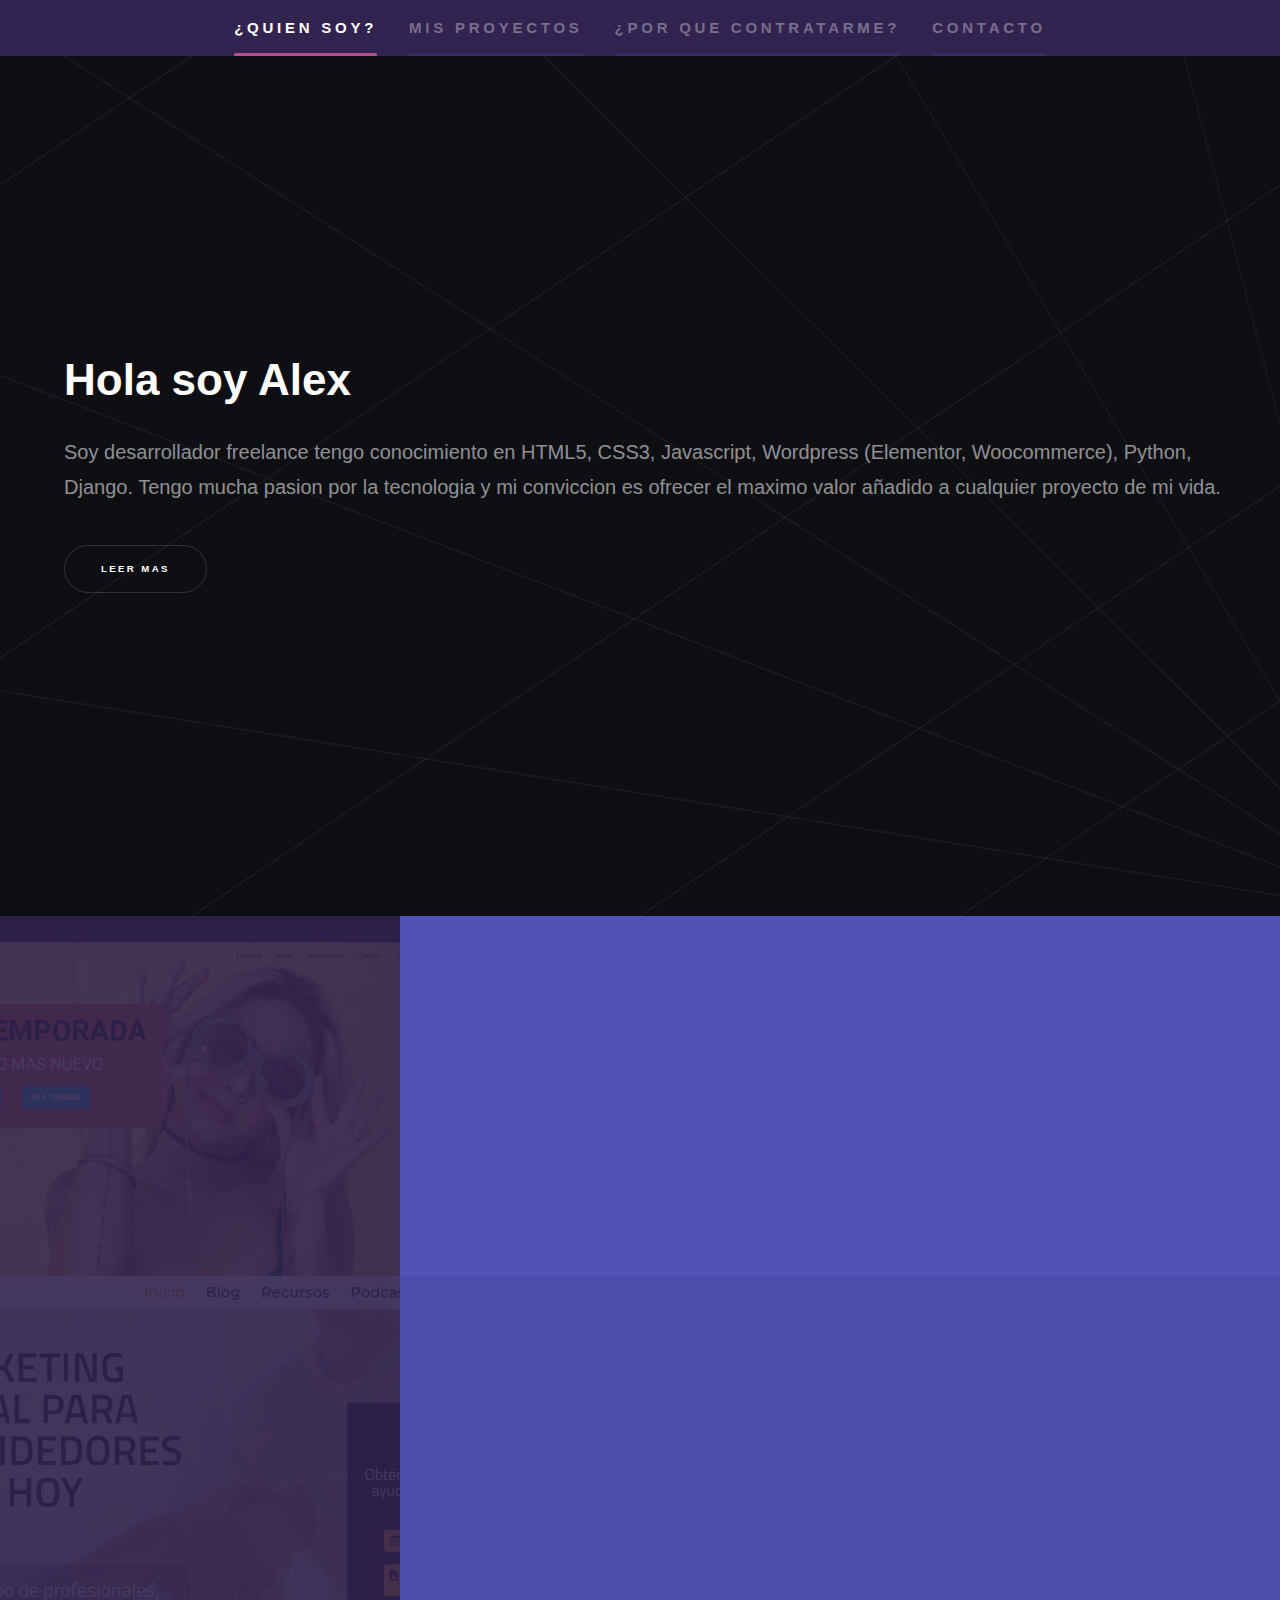
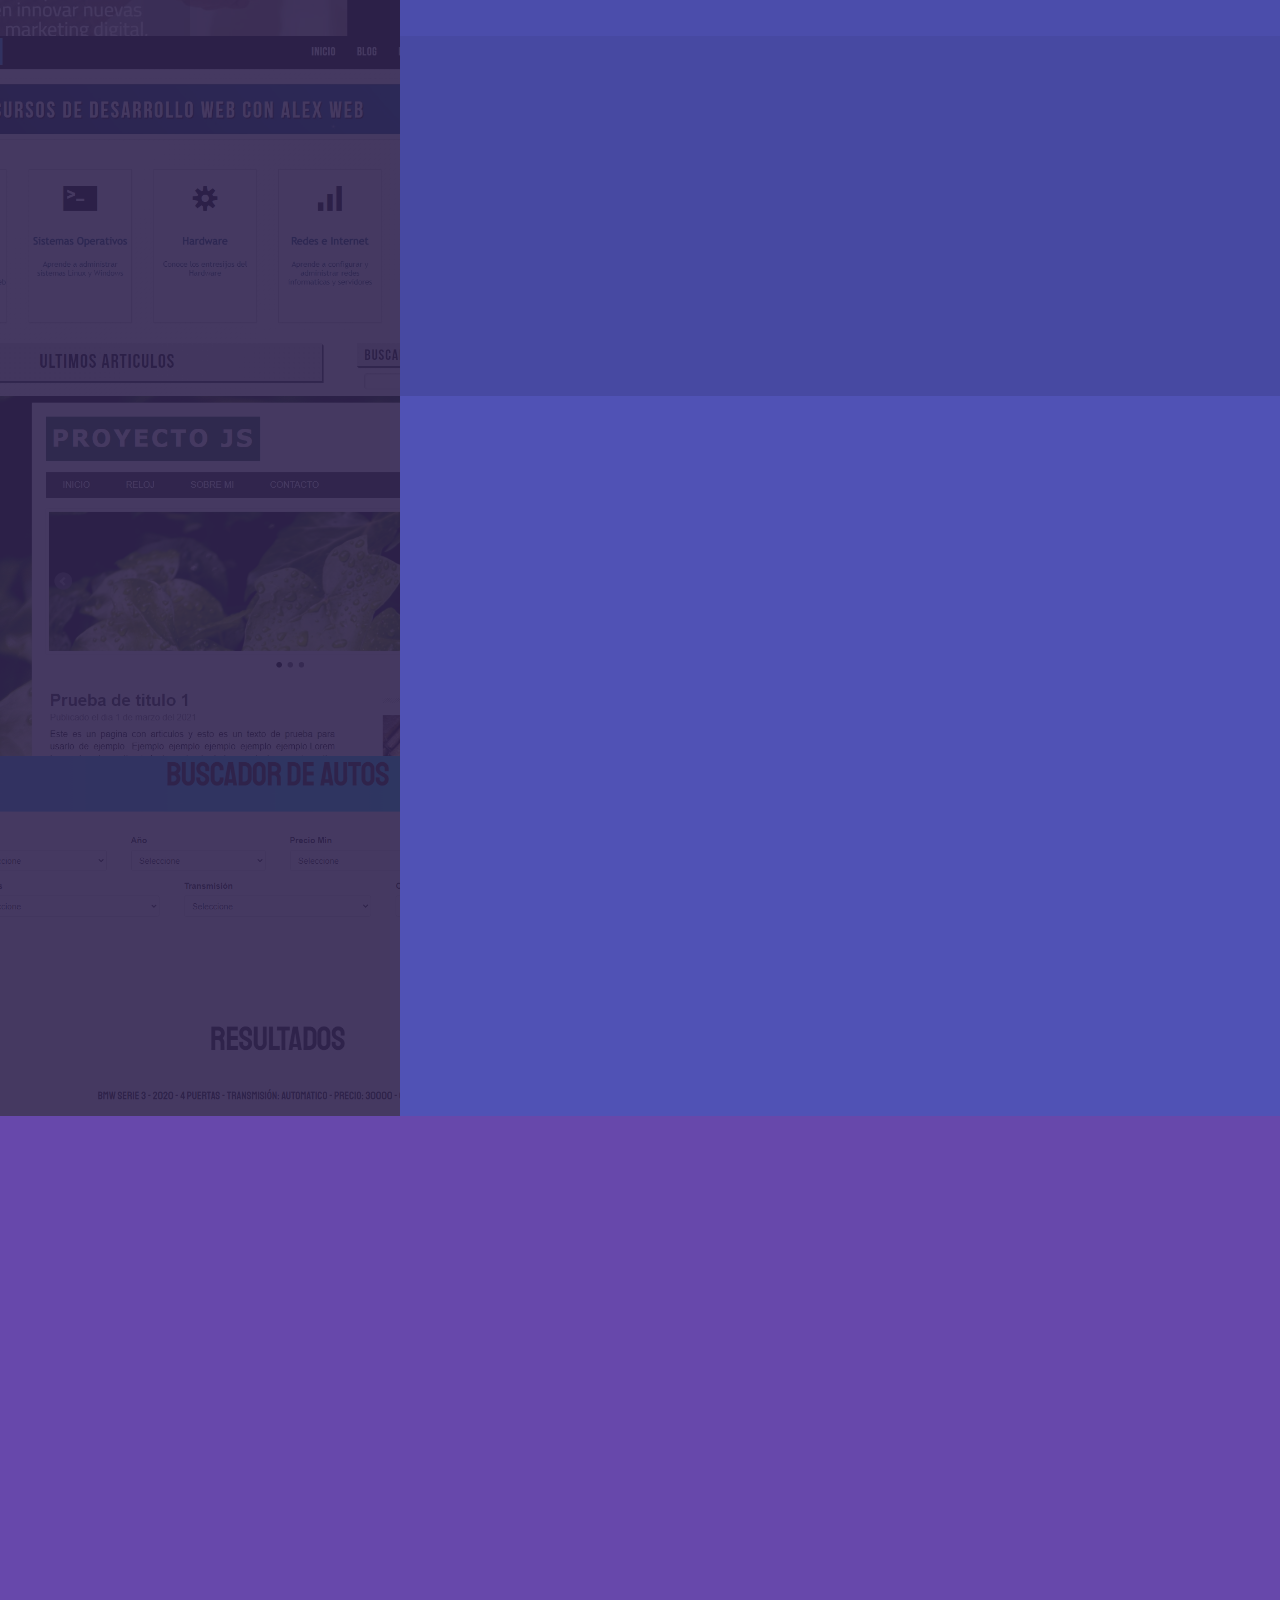
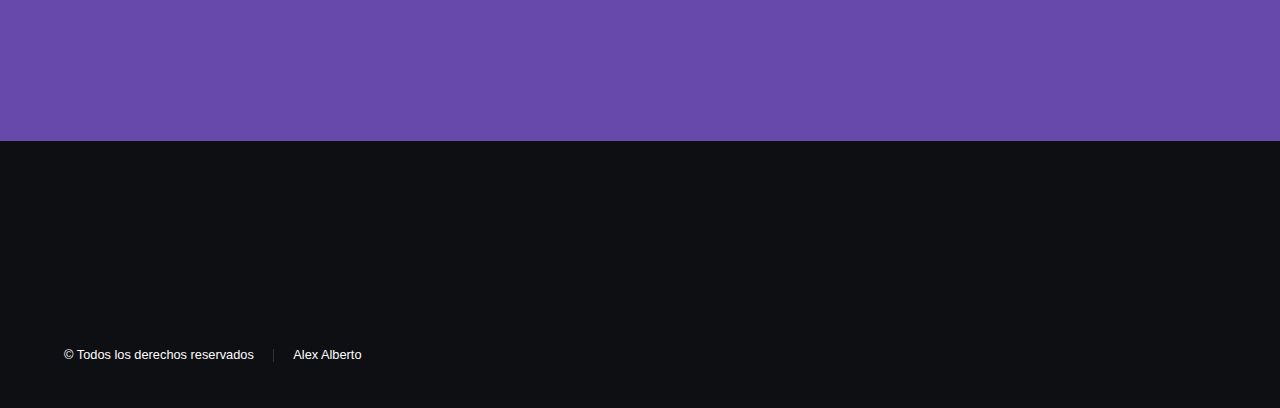
==== commit 99c6bf76: "añadido imagen y modificado index" ====
--- a/index.html
+++ b/index.html
@@ -53,6 +53,18 @@
 									<p>Esta es una pagina web ecommerce o tienda virtual que realize en Wordpress usando Elementor, Ocean WP y Woocommerce. </p>
 									<ul class="actions">
 										<li><a href="generic.html" class="button">Ver mas</a></li>
+									</ul>
+								</div>
+							</div>
+						</section>
+						<section>
+							<a href="#" class="image"><img src="images/consigue.jpg" alt="" data-position="center center" /></a>
+							<div class="content">
+								<div class="inner">
+									<h2>Proyecto ConsigueVentas</h2>
+									<p>Esta es una pagina web que realize en Wordpress usando Elementor y varios plugins. </p>
+									<ul class="actions">
+										<li><a href="https://consigueventas.com/" class="button">Ver mas</a></li>
 									</ul>
 								</div>
 							</div>
